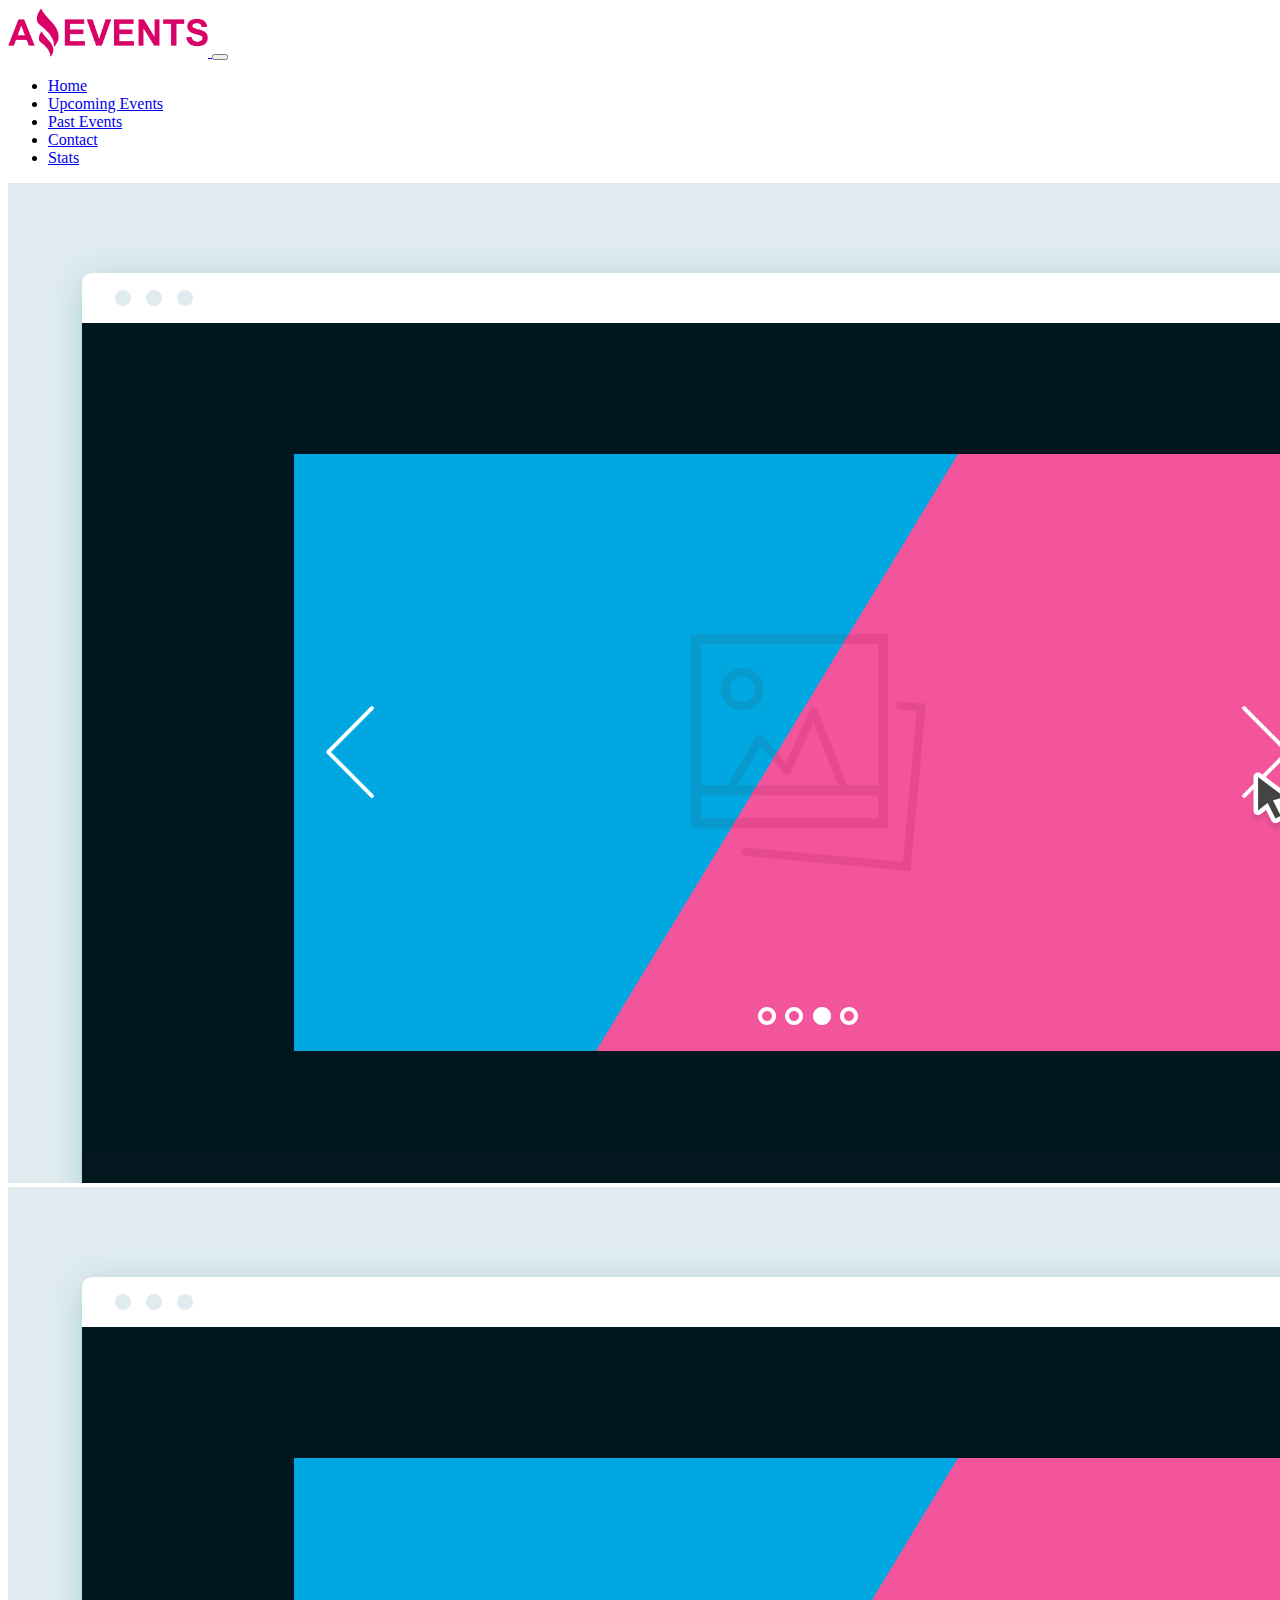
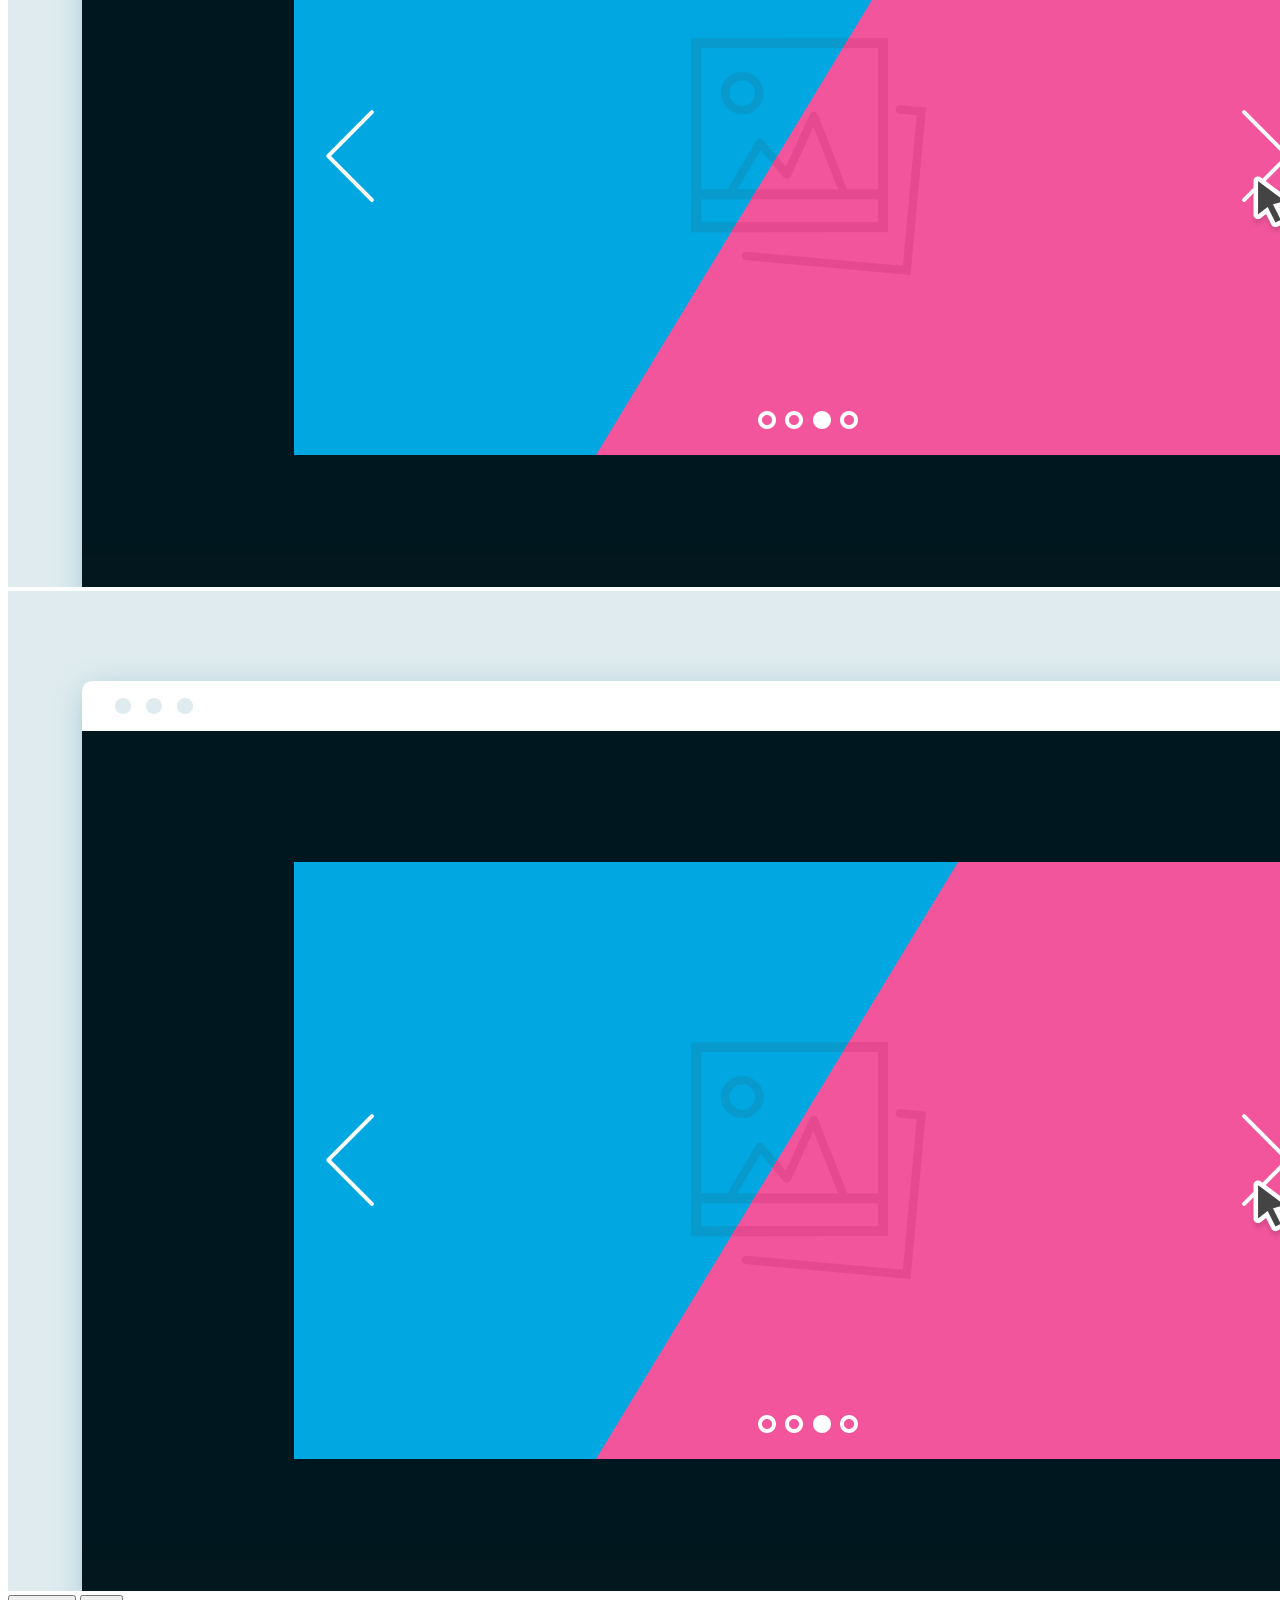
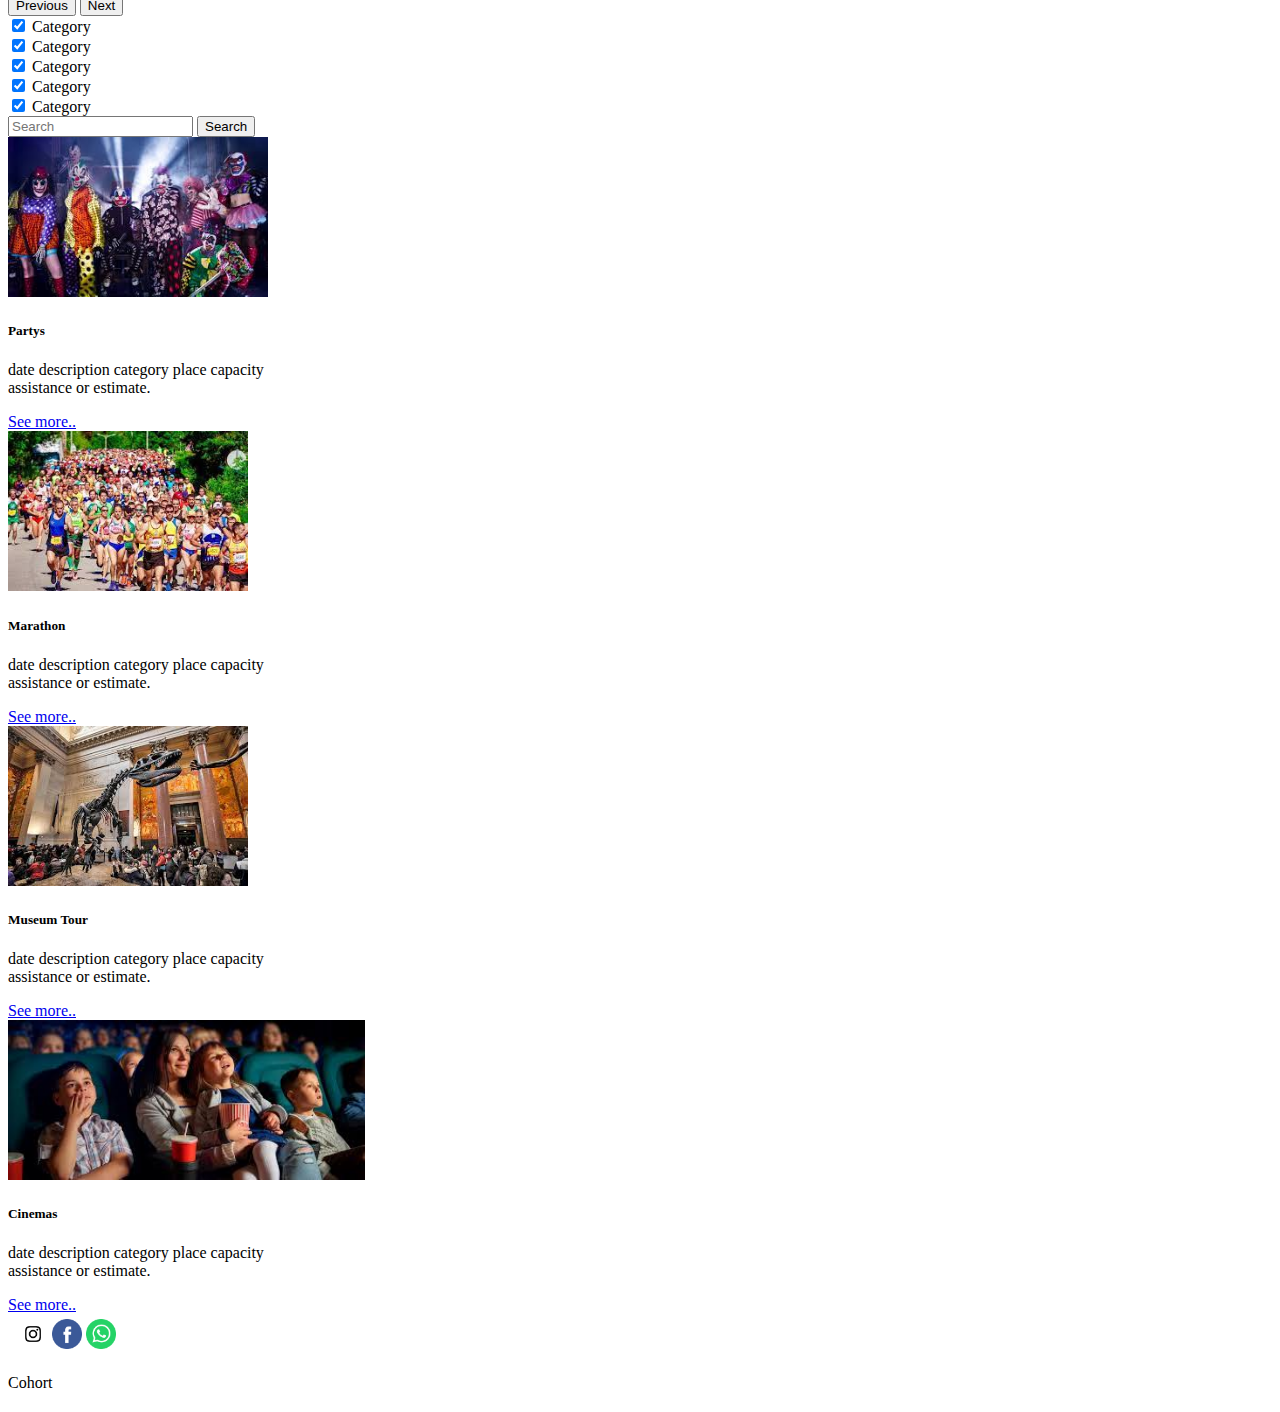
==== index.html @ 618802b5 "add buscador" ====
<!DOCTYPE html>
<html lang="en">
<head>
    <meta charset="UTF-8">
    <meta http-equiv="X-UA-Compatible" content="IE=edge">
    <meta name="viewport" content="width=device-width, initial-scale=1.0">
    <link rel="shortcut icon" href="./assets/favicon-16x16.png" type="image/x-icon">
    <title>Amazing Events/Home</title>
    <link href="https://cdn.jsdelivr.net/npm/bootstrap@5.3.0-alpha1/dist/css/bootstrap.min.css" rel="stylesheet"
    integrity="sha384-GLhlTQ8iRABdZLl6O3oVMWSktQOp6b7In1Zl3/Jr59b6EGGoI1aFkw7cmDA6j6gD" crossorigin="anonymous">
    <link rel="stylesheet" href="./style.css">

</head>
<body>
    <header>
        <nav class="navbar navbar-expand-lg bg-primary" data-bs-theme="dark">
            <div class="container-fluid">
                <a class="navbar-brand" href="#">
                    <img src="./assets/Logo_Amazing_Events.png" alt="Logo" width="200">
                </a>
                <button class="navbar-toggler" type="button" data-bs-toggle="collapse" data-bs-target="#navbarNav"
                    aria-controls="navbarNav" aria-expanded="false" aria-label="Toggle navigation">
                    <span class="navbar-toggler-icon"></span>
                </button>
                <div class="collapse navbar-collapse" id="navbarNav">
                    <ul class="navbar-nav">
                        <li class="nav-item">
                            <a class="nav-link active" aria-current="page" href="#">Home</a>
                        </li>
                        <li class="nav-item">
                            <a class="nav-link" href="./upcoming.html">Upcoming Events</a>
                        </li>
                        <li class="nav-item">
                            <a class="nav-link" href="./past.html">Past Events</a>
                        </li>
                        <li class="nav-item">
                            <a class="nav-link"
                            href="./contact.html">Contact</a>
                        </li>
                        <li class="nav-item">
                            <a class="nav-link" href="./stats.html">Stats</a>
                        </li>
                    </ul>
                </div>
            </div>
        </nav>
        <div id="carouselExample" class="carousel slide">
            <div class="carousel-inner">
                <div class="carousel-item active">
                    <img src="./assets/animated-svg-image-slider-featured.png" class="d-block w-100" alt="...">
                </div>
                <div class="carousel-item">
                    <img src="./assets/animated-svg-image-slider-featured.png" class="d-block w-100" alt="...">
                </div>
                <div class="carousel-item">
                    <img src="./assets/animated-svg-image-slider-featured.png" class="d-block w-100" alt="...">
                </div>
            </div>
            <button class="carousel-control-prev" type="button" data-bs-target="#carouselExample" data-bs-slide="prev">
                <span class="carousel-control-prev-icon" aria-hidden="true"></span>
                <span class="visually-hidden">Previous</span>
            </button>
            <button class="carousel-control-next" type="button" data-bs-target="#carouselExample" data-bs-slide="next">
                <span class="carousel-control-next-icon" aria-hidden="true"></span>
                <span class="visually-hidden">Next</span>
            </button>
        </div>
    </header>
    <main class="container bg-danger-subtle">
        <div class="buscador row p-3">
        <div class="col-12 col-lg-6 d-flex flex-wrap gap-3">
        <div class="form-check">
            <input class="form-check-input" type="checkbox" value="" id="flexCheckChecked" checked>
            <label class="form-check-label" for="flexCheckChecked">
                Category
            </label>
        </div>
        <div class="form-check">
            <input class="form-check-input" type="checkbox" value="" id="flexCheckChecked" checked>
            <label class="form-check-label" for="flexCheckChecked">
                Category
            </label>
        </div>
        <div class="form-check">
            <input class="form-check-input" type="checkbox" value="" id="flexCheckChecked" checked>
            <label class="form-check-label" for="flexCheckChecked">
                Category
            </label>
        </div>
        <div class="form-check">
            <input class="form-check-input" type="checkbox" value="" id="flexCheckChecked" checked>
            <label class="form-check-label" for="flexCheckChecked">
                Category
            </label>
        </div>
        <div class="form-check">
            <input class="form-check-input" type="checkbox" value="" id="flexCheckChecked" checked>
            <label class="form-check-label" for="flexCheckChecked">
                Category
            </label>
        </div>
        </div>
        <div class="col-12 col-lg-6">            <form class="d-flex" role="search">
                <input class="form-control me-2" type="search" placeholder="Search" aria-label="Search">
                <button class="btn btn-outline-success" type="submit">Search</button>
            </form>
        </div>
        </div>
        <div id="contenedor-cards" class="p-3 d-flex flex-wrap">
            <div class="card">
                <img src="./assets/Costume_Party.jpg" class="card-img-top" alt="img party">
                <div class="card-body">
                    <h5 class="card-title">Partys</h5>
                    <p class="card-text">date
                    description
                    category
                    place
                    capacity
                    assistance or estimate.</p>
                    <a href="#" class="btn btn-primary">See more..</a>
                </div>
            </div>
            <div class="card">
                <img src="./assets/Marathon.jpg" class="card-img-top" alt="img marathon">
                <div class="card-body">
                    <h5 class="card-title">Marathon</h5>
                    <p class="card-text">date
                        description
                        category
                        place
                        capacity
                        assistance or estimate.</p>
                    <a href="#" class="btn btn-primary">See more..</a>
                </div>
            </div>
            <div class="card">
                <img src="./assets/Museum_Tour.jpg" class="card-img-top" alt="img museum">
                <div class="card-body">
                    <h5 class="card-title">Museum Tour</h5>
                    <p class="card-text">date
                        description
                        category
                        place
                        capacity
                        assistance or estimate.</p>
                    <a href="#" class="btn btn-primary">See more..</a>
                </div>
            </div>
            <div class="card">
                <img src="./assets/Cinema.jpg" class="card-img-top" alt="img cinema">
                <div class="card-body">
                    <h5 class="card-title">Cinemas</h5>
                    <p class="card-text">date
                        description
                        category
                        place
                        capacity
                        assistance or estimate.</p>
                    <a href="#" class="btn btn-primary">See more..</a>
                </div>
            </div>
        </div>
    </main>
    <footer class="d-flex bg-danger text-white">
        <div class="social col-6">
            <img src="./assets/Instagram.png" alt="Instagram">
            <img src="./assets/Facebook-Icon.png" alt="Facebook">
            <img src="./assets/WhatsApp.png" alt="Whatsapp">
        </div>
        <p class="p col-6">Cohort</p>

    </footer>

<script src="https://cdn.jsdelivr.net/npm/bootstrap@5.3.0-alpha1/dist/js/bootstrap.bundle.min.js"
    integrity="sha384-w76AqPfDkMBDXo30jS1Sgez6pr3x5MlQ1ZAGC+nuZB+EYdgRZgiwxhTBTkF7CXvN"
    crossorigin="anonymous"></script>
</body>
</html>
---- style.css ----
main{

    min-height: 90vh!important;
}
#contenedor-cards{
   min-height: 90vh;
   justify-content:space-between;
   align-items: center;
}
.card {
    width: 16rem;
}
.card-img-top{
    height: 10rem;
}
footer{
    min-height: 10vh;
    align-items: center;
}
.social{
    padding: 5px;
    padding-left: 10px;
    
}
.social img{
    width: 30px;
    
}
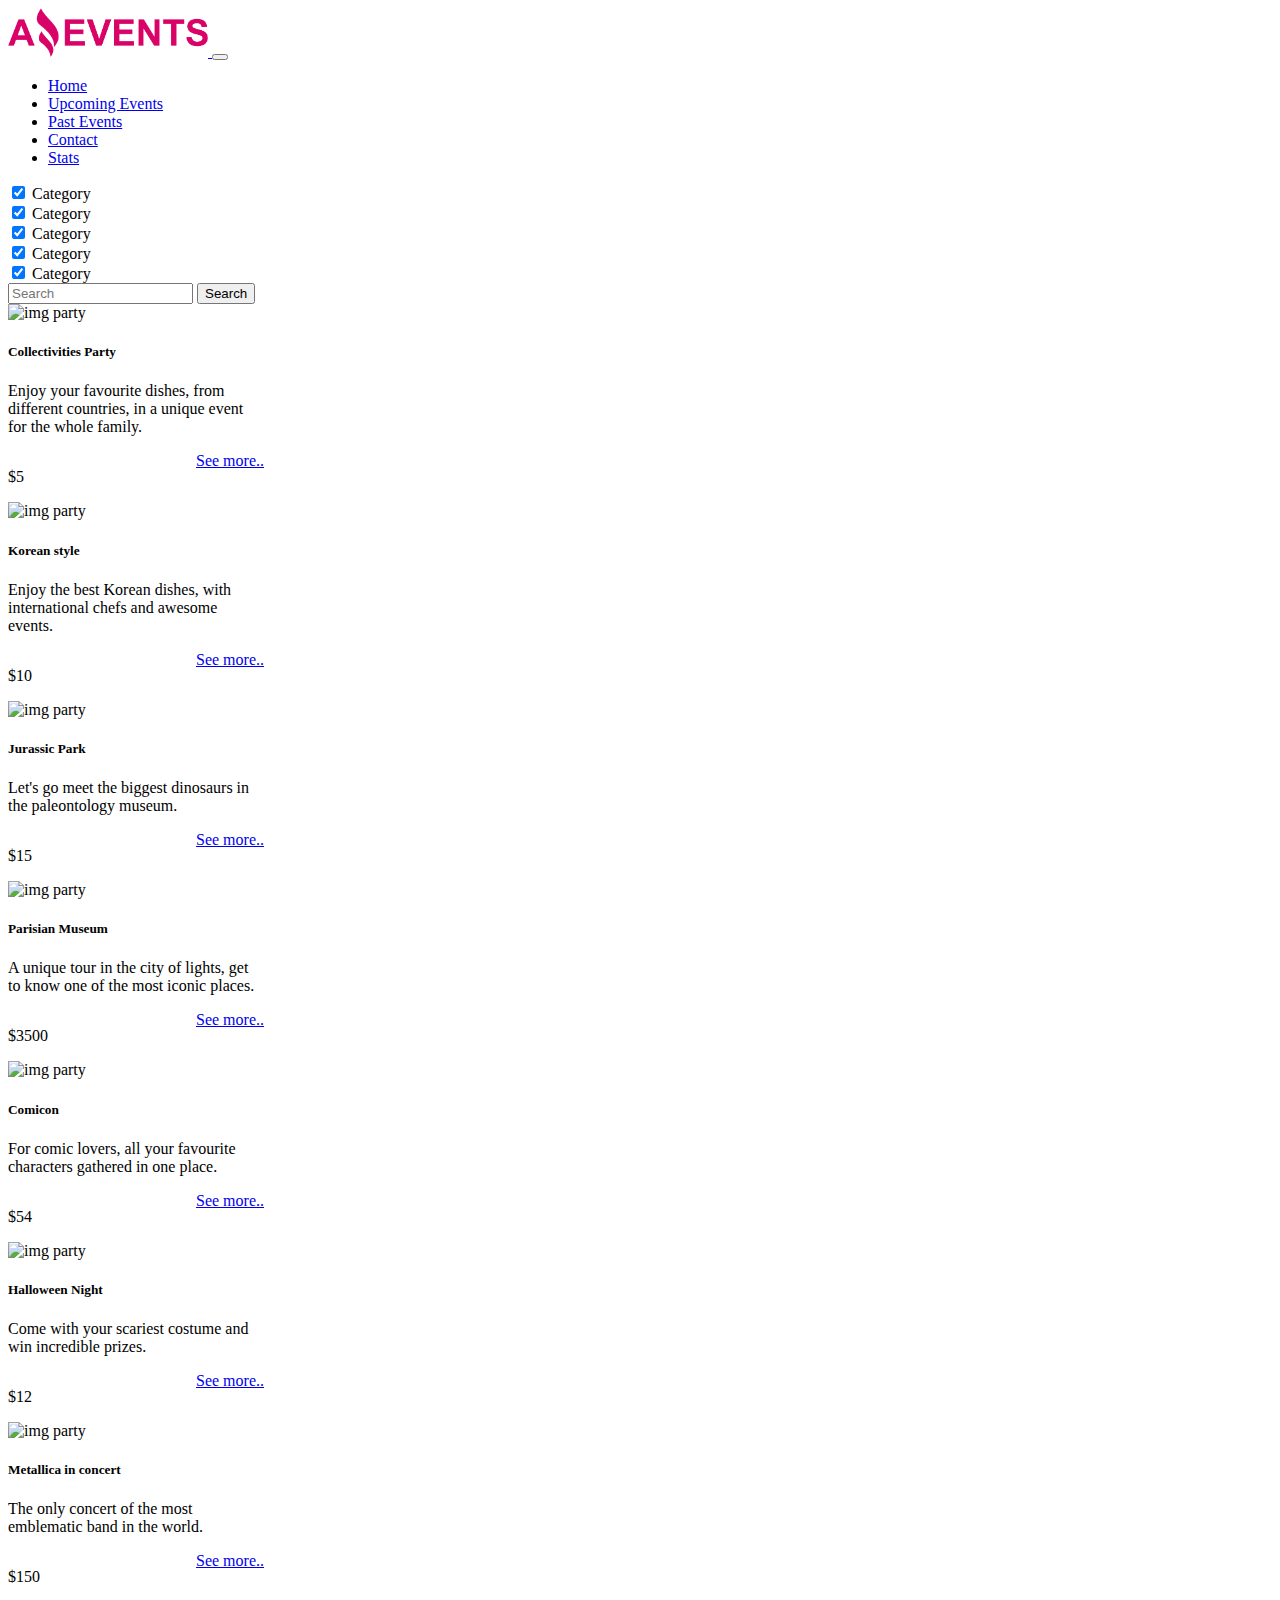
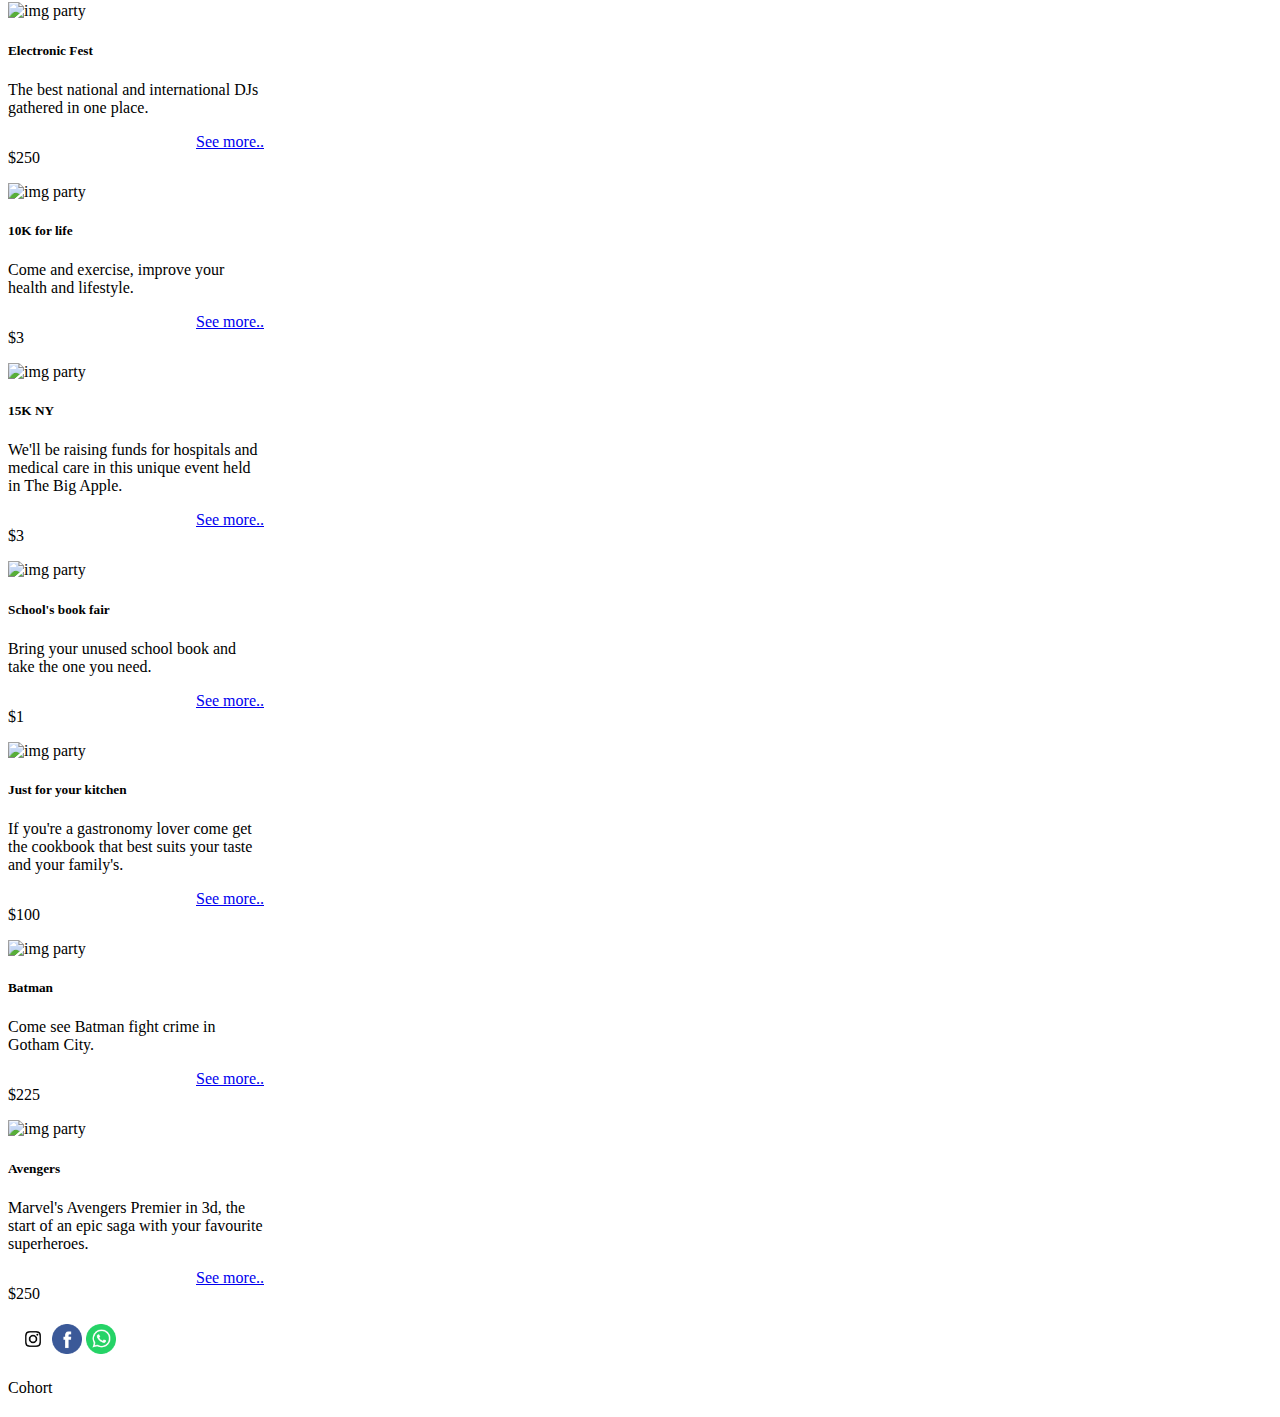
==== commit bfd2914a: "task2" ====
--- a/index.html
+++ b/index.html
@@ -8,7 +8,7 @@
     <title>Amazing Events/Home</title>
     <link href="https://cdn.jsdelivr.net/npm/bootstrap@5.3.0-alpha1/dist/css/bootstrap.min.css" rel="stylesheet"
     integrity="sha384-GLhlTQ8iRABdZLl6O3oVMWSktQOp6b7In1Zl3/Jr59b6EGGoI1aFkw7cmDA6j6gD" crossorigin="anonymous">
-    <link rel="stylesheet" href="./style.css">
+    <link rel="stylesheet" href="./assets/styles/style.css">
 
 </head>
 <body>
@@ -16,7 +16,7 @@
         <nav class="navbar navbar-expand-lg bg-primary" data-bs-theme="dark">
             <div class="container-fluid">
                 <a class="navbar-brand" href="#">
-                    <img src="./assets/Logo_Amazing_Events.png" alt="Logo" width="200">
+                    <img src="./assets/img/Logo_Amazing_Events.png" alt="Logo" width="200">
                 </a>
                 <button class="navbar-toggler" type="button" data-bs-toggle="collapse" data-bs-target="#navbarNav"
                     aria-controls="navbarNav" aria-expanded="false" aria-label="Toggle navigation">
@@ -44,7 +44,8 @@
                 </div>
             </div>
         </nav>
-        <div id="carouselExample" class="carousel slide">
+        <div class="banner" ></div>
+        <!--<div id="carouselExample" class="carousel slide">
             <div class="carousel-inner">
                 <div class="carousel-item active">
                     <img src="./assets/animated-svg-image-slider-featured.png" class="d-block w-100" alt="...">
@@ -64,7 +65,7 @@
                 <span class="carousel-control-next-icon" aria-hidden="true"></span>
                 <span class="visually-hidden">Next</span>
             </button>
-        </div>
+        </div>-->
     </header>
     <main class="container bg-danger-subtle">
         <div class="buscador row p-3">
@@ -107,72 +108,22 @@
         </div>
         </div>
         <div id="contenedor-cards" class="p-3 d-flex flex-wrap">
-            <div class="card">
-                <img src="./assets/Costume_Party.jpg" class="card-img-top" alt="img party">
-                <div class="card-body">
-                    <h5 class="card-title">Partys</h5>
-                    <p class="card-text">date
-                    description
-                    category
-                    place
-                    capacity
-                    assistance or estimate.</p>
-                    <a href="#" class="btn btn-primary">See more..</a>
-                </div>
-            </div>
-            <div class="card">
-                <img src="./assets/Marathon.jpg" class="card-img-top" alt="img marathon">
-                <div class="card-body">
-                    <h5 class="card-title">Marathon</h5>
-                    <p class="card-text">date
-                        description
-                        category
-                        place
-                        capacity
-                        assistance or estimate.</p>
-                    <a href="#" class="btn btn-primary">See more..</a>
-                </div>
-            </div>
-            <div class="card">
-                <img src="./assets/Museum_Tour.jpg" class="card-img-top" alt="img museum">
-                <div class="card-body">
-                    <h5 class="card-title">Museum Tour</h5>
-                    <p class="card-text">date
-                        description
-                        category
-                        place
-                        capacity
-                        assistance or estimate.</p>
-                    <a href="#" class="btn btn-primary">See more..</a>
-                </div>
-            </div>
-            <div class="card">
-                <img src="./assets/Cinema.jpg" class="card-img-top" alt="img cinema">
-                <div class="card-body">
-                    <h5 class="card-title">Cinemas</h5>
-                    <p class="card-text">date
-                        description
-                        category
-                        place
-                        capacity
-                        assistance or estimate.</p>
-                    <a href="#" class="btn btn-primary">See more..</a>
-                </div>
-            </div>
+           
         </div>
     </main>
     <footer class="d-flex bg-danger text-white">
         <div class="social col-6">
-            <img src="./assets/Instagram.png" alt="Instagram">
-            <img src="./assets/Facebook-Icon.png" alt="Facebook">
-            <img src="./assets/WhatsApp.png" alt="Whatsapp">
+            <img src="./assets/img/Instagram.png" alt="Instagram">
+            <img src="./assets/img/Facebook-Icon.png" alt="Facebook">
+            <img src="./assets/img/WhatsApp.png" alt="Whatsapp">
         </div>
         <p class="p col-6">Cohort</p>
 
     </footer>
+<script src="https://cdn.jsdelivr.net/npm/bootstrap@5.3.0-alpha1/dist/js/bootstrap.bundle.min.js" integrity="sha384-w76AqPfDkMBDXo30jS1Sgez6pr3x5MlQ1ZAGC+nuZB+EYdgRZgiwxhTBTkF7CXvN"
+    crossorigin="anonymous"></script>
+<script src="./assets/scripts/data.js"></script>
+<script src="./assets/scripts/main.js"></script>
 
-<script src="https://cdn.jsdelivr.net/npm/bootstrap@5.3.0-alpha1/dist/js/bootstrap.bundle.min.js"
-    integrity="sha384-w76AqPfDkMBDXo30jS1Sgez6pr3x5MlQ1ZAGC+nuZB+EYdgRZgiwxhTBTkF7CXvN"
-    crossorigin="anonymous"></script>
 </body>
 </html>--- a/assets/styles/style.css
+++ b/assets/styles/style.css
@@ -0,0 +1,34 @@
+
+
+main{
+
+    min-height: 90vh!important;
+}
+#contenedor-cards{
+   min-height: 90vh;
+   justify-content:space-between;
+   align-items: center;
+}
+.card {
+    width: 16rem;
+}
+.card-img-top{
+    height: 10rem;
+}
+footer{
+    min-height: 10vh;
+    align-items: center;
+}
+.social{
+    padding: 5px;
+    padding-left: 10px;
+    
+}
+.social img{
+    width: 30px;
+    
+}
+.card-price{
+    display: flex;
+    justify-content: space-between;
+}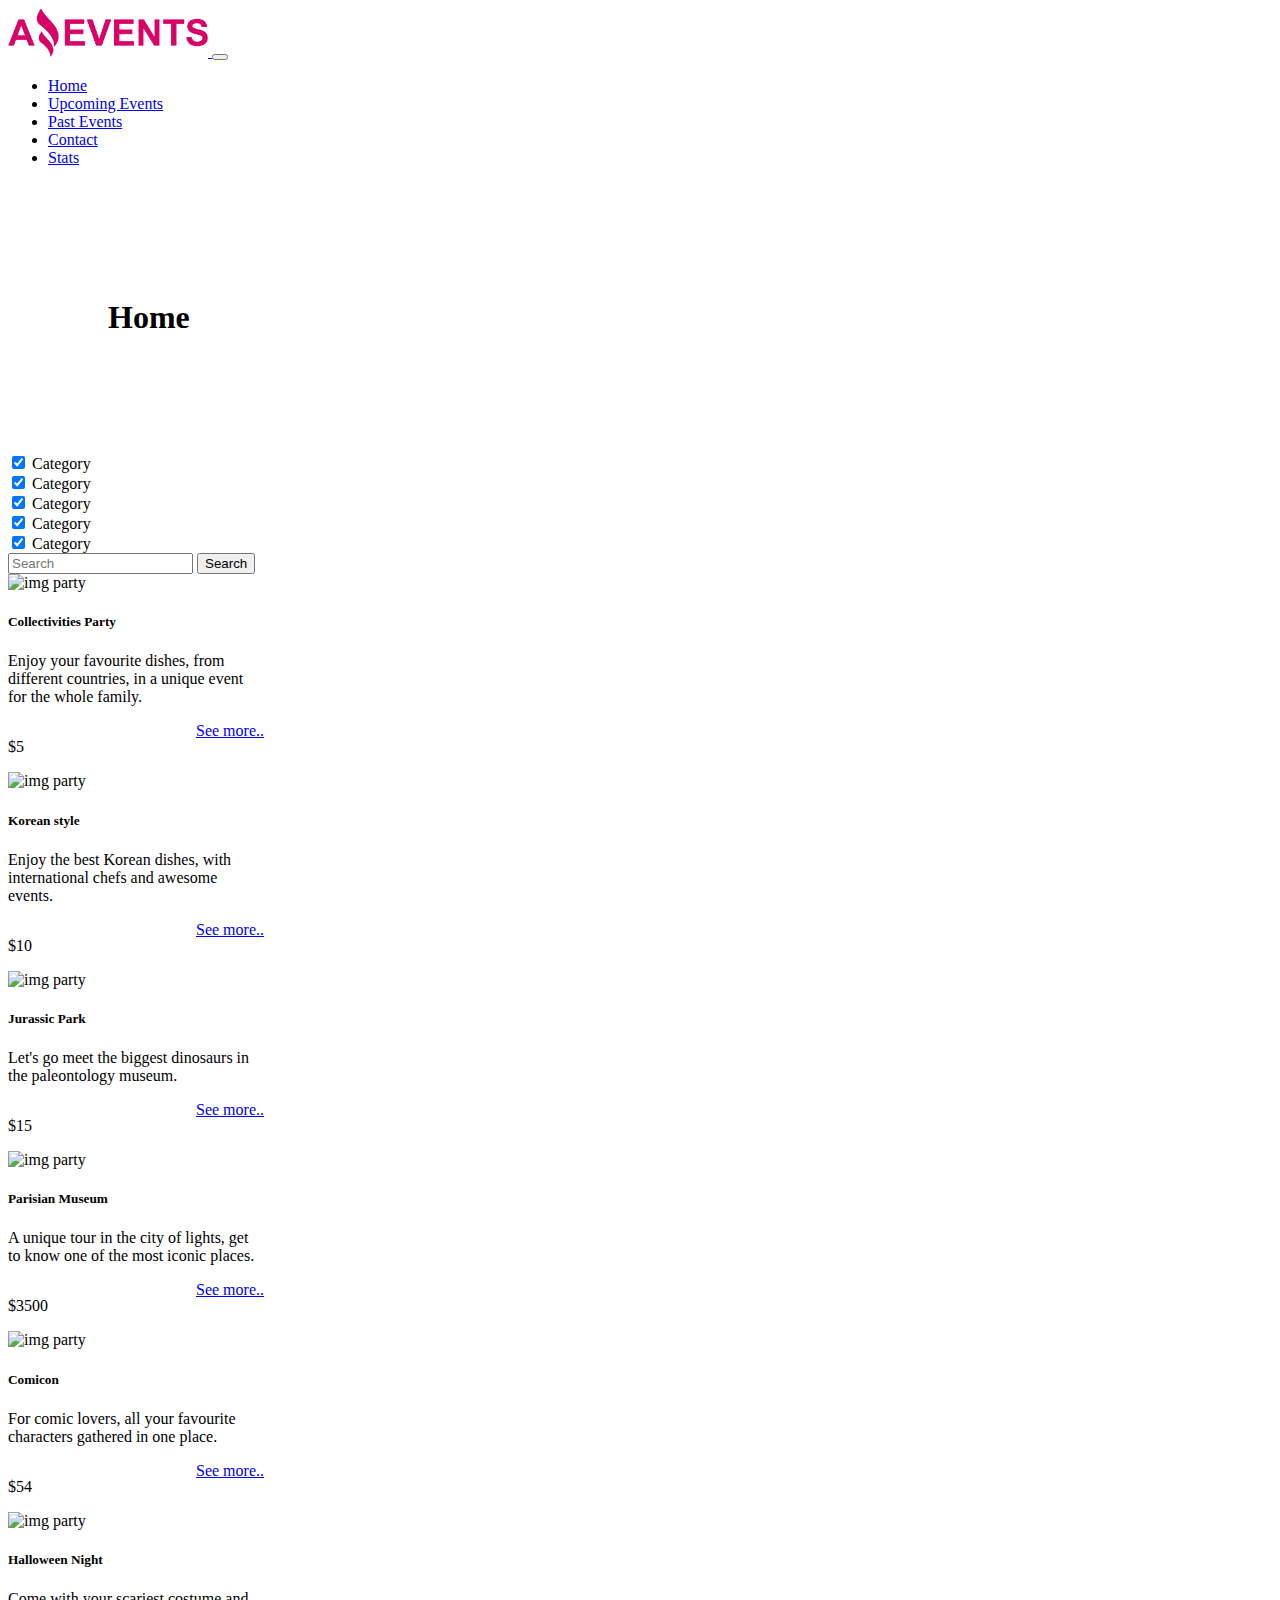
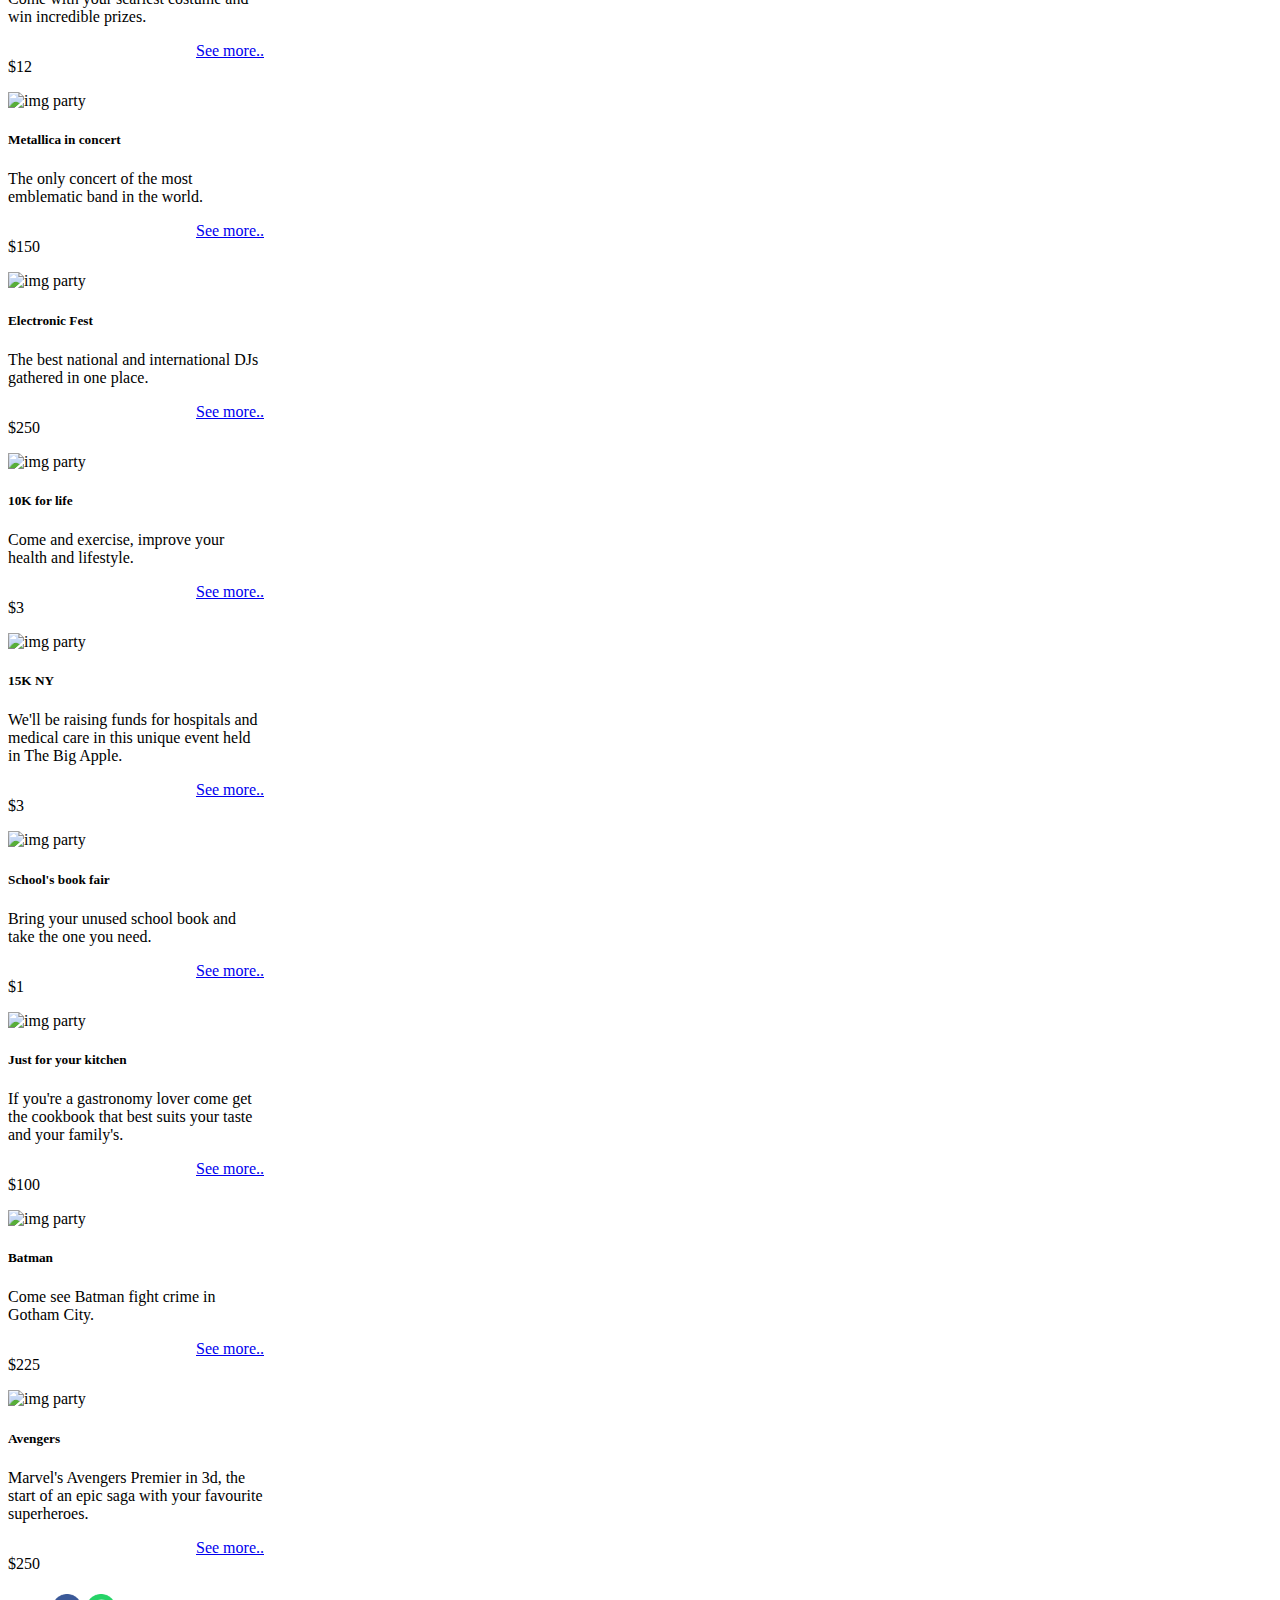
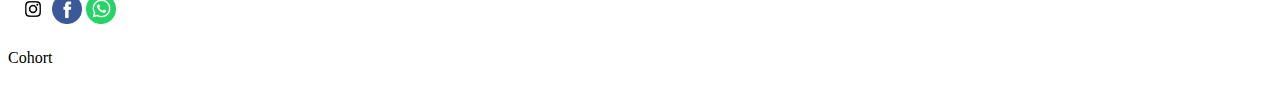
==== commit 4fe92faa: "task2" ====
--- a/index.html
+++ b/index.html
@@ -44,28 +44,16 @@
                 </div>
             </div>
         </nav>
-        <div class="banner" ></div>
-        <!--<div id="carouselExample" class="carousel slide">
-            <div class="carousel-inner">
-                <div class="carousel-item active">
-                    <img src="./assets/animated-svg-image-slider-featured.png" class="d-block w-100" alt="...">
-                </div>
-                <div class="carousel-item">
-                    <img src="./assets/animated-svg-image-slider-featured.png" class="d-block w-100" alt="...">
-                </div>
-                <div class="carousel-item">
-                    <img src="./assets/animated-svg-image-slider-featured.png" class="d-block w-100" alt="...">
-                </div>
+        <nav class="banner container bg-primary-subtle">
+            <div class="flecha lat-izq col-4">
+                <a href="./stats.html"><img id="flecha_izq" src="./assets/img/flecha-izquierda.png" alt="lateral izq"></a>
             </div>
-            <button class="carousel-control-prev" type="button" data-bs-target="#carouselExample" data-bs-slide="prev">
-                <span class="carousel-control-prev-icon" aria-hidden="true"></span>
-                <span class="visually-hidden">Previous</span>
-            </button>
-            <button class="carousel-control-next" type="button" data-bs-target="#carouselExample" data-bs-slide="next">
-                <span class="carousel-control-next-icon" aria-hidden="true"></span>
-                <span class="visually-hidden">Next</span>
-            </button>
-        </div>-->
+            <div class="seccion col-4">
+                <h1>Home</h1>
+            </div>
+            <div class="flecha lat-der col-4"><a href="./upcoming.html"><img id="flecha_der"src="./assets/img/flecha-derecha.png" alt="lateral derecho"></a></div>
+        </nav>
+        
     </header>
     <main class="container bg-danger-subtle">
         <div class="buscador row p-3">
--- a/assets/styles/style.css
+++ b/assets/styles/style.css
@@ -31,4 +31,32 @@
 .card-price{
     display: flex;
     justify-content: space-between;
-}+}
+.banner{
+    min-height: 30vh;
+    width: 100%;
+    display: flex;
+    align-items: center;
+}
+.flecha lat-izq col-4{
+    display: flex;
+    justify-content: center;
+   
+}
+.flecha lat-der col-4{
+    display: flex;
+    justify-content: center;
+}
+.seccion{
+    display: flex;
+    justify-content: center;
+}
+#flecha_izq{
+    width: 100px;
+}
+#flecha_der{
+    width: 100px;
+    display: flex;
+    justify-items: right;
+    
+}
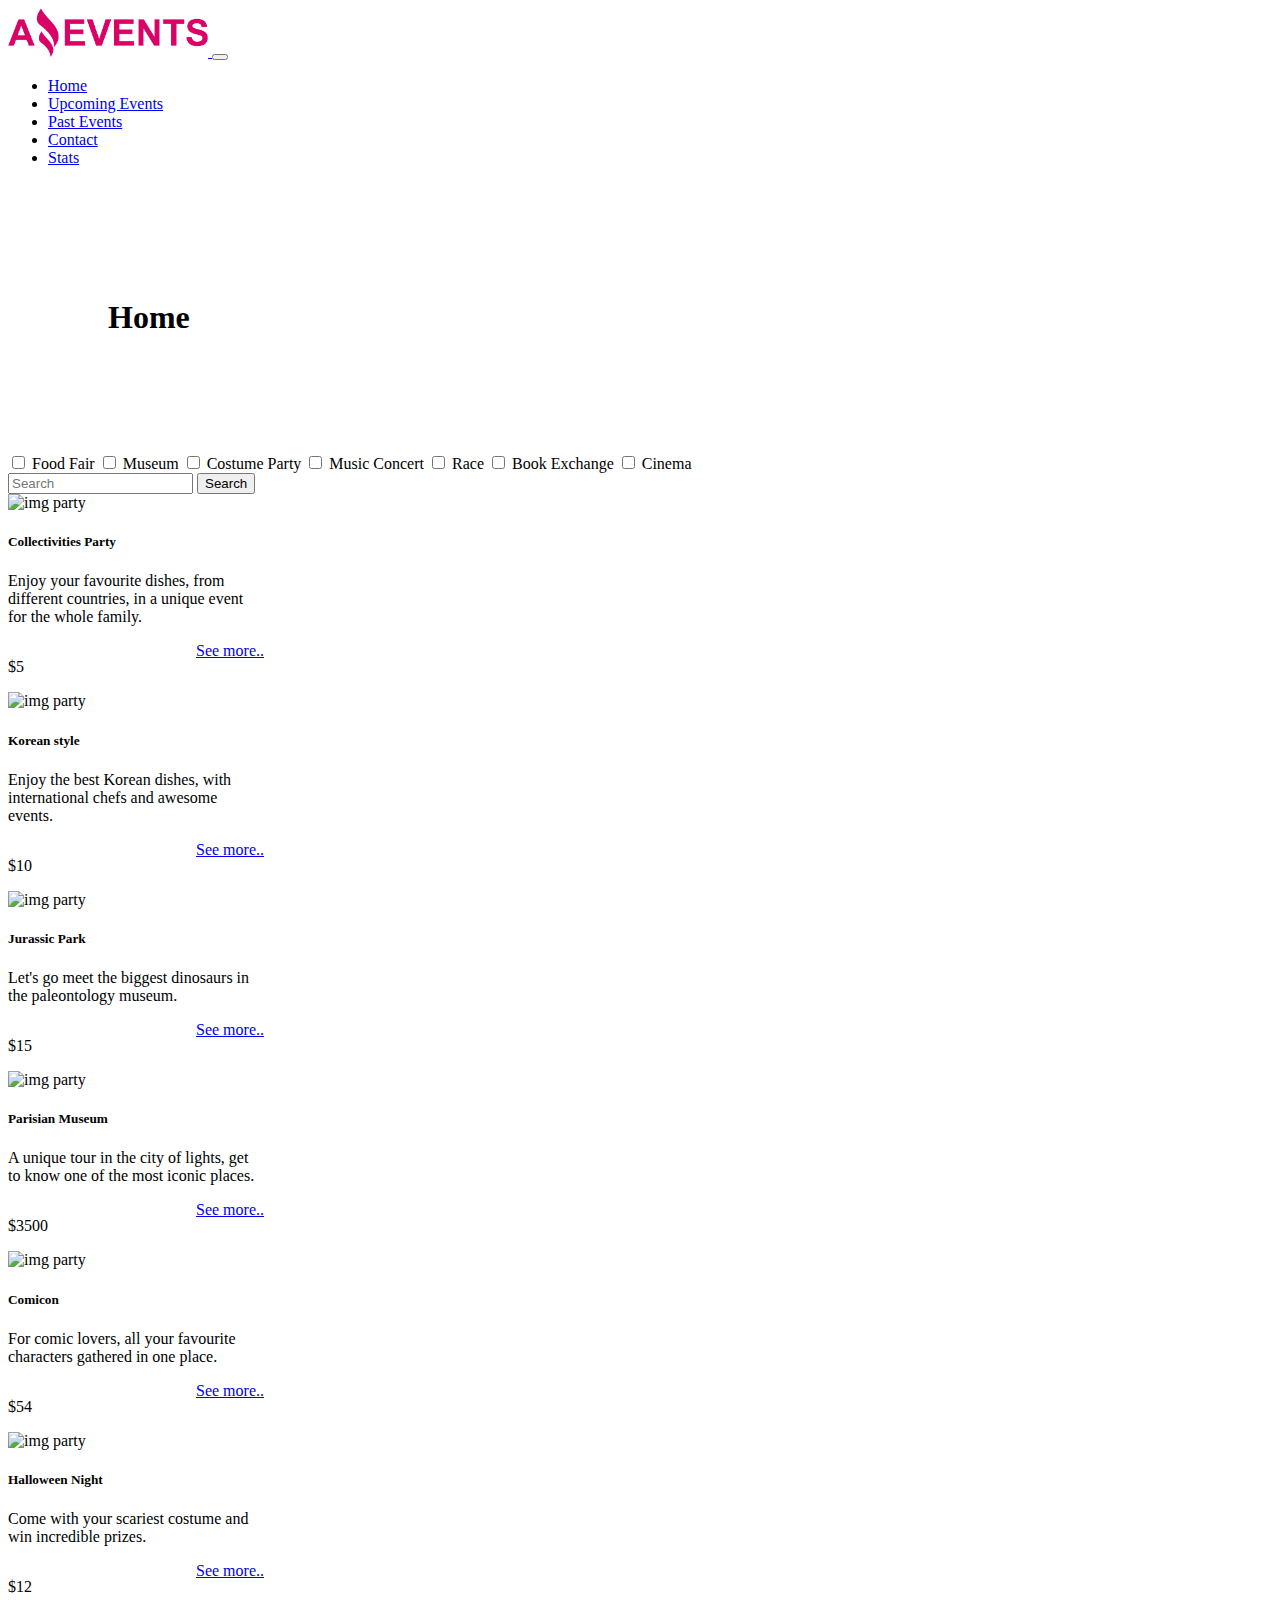
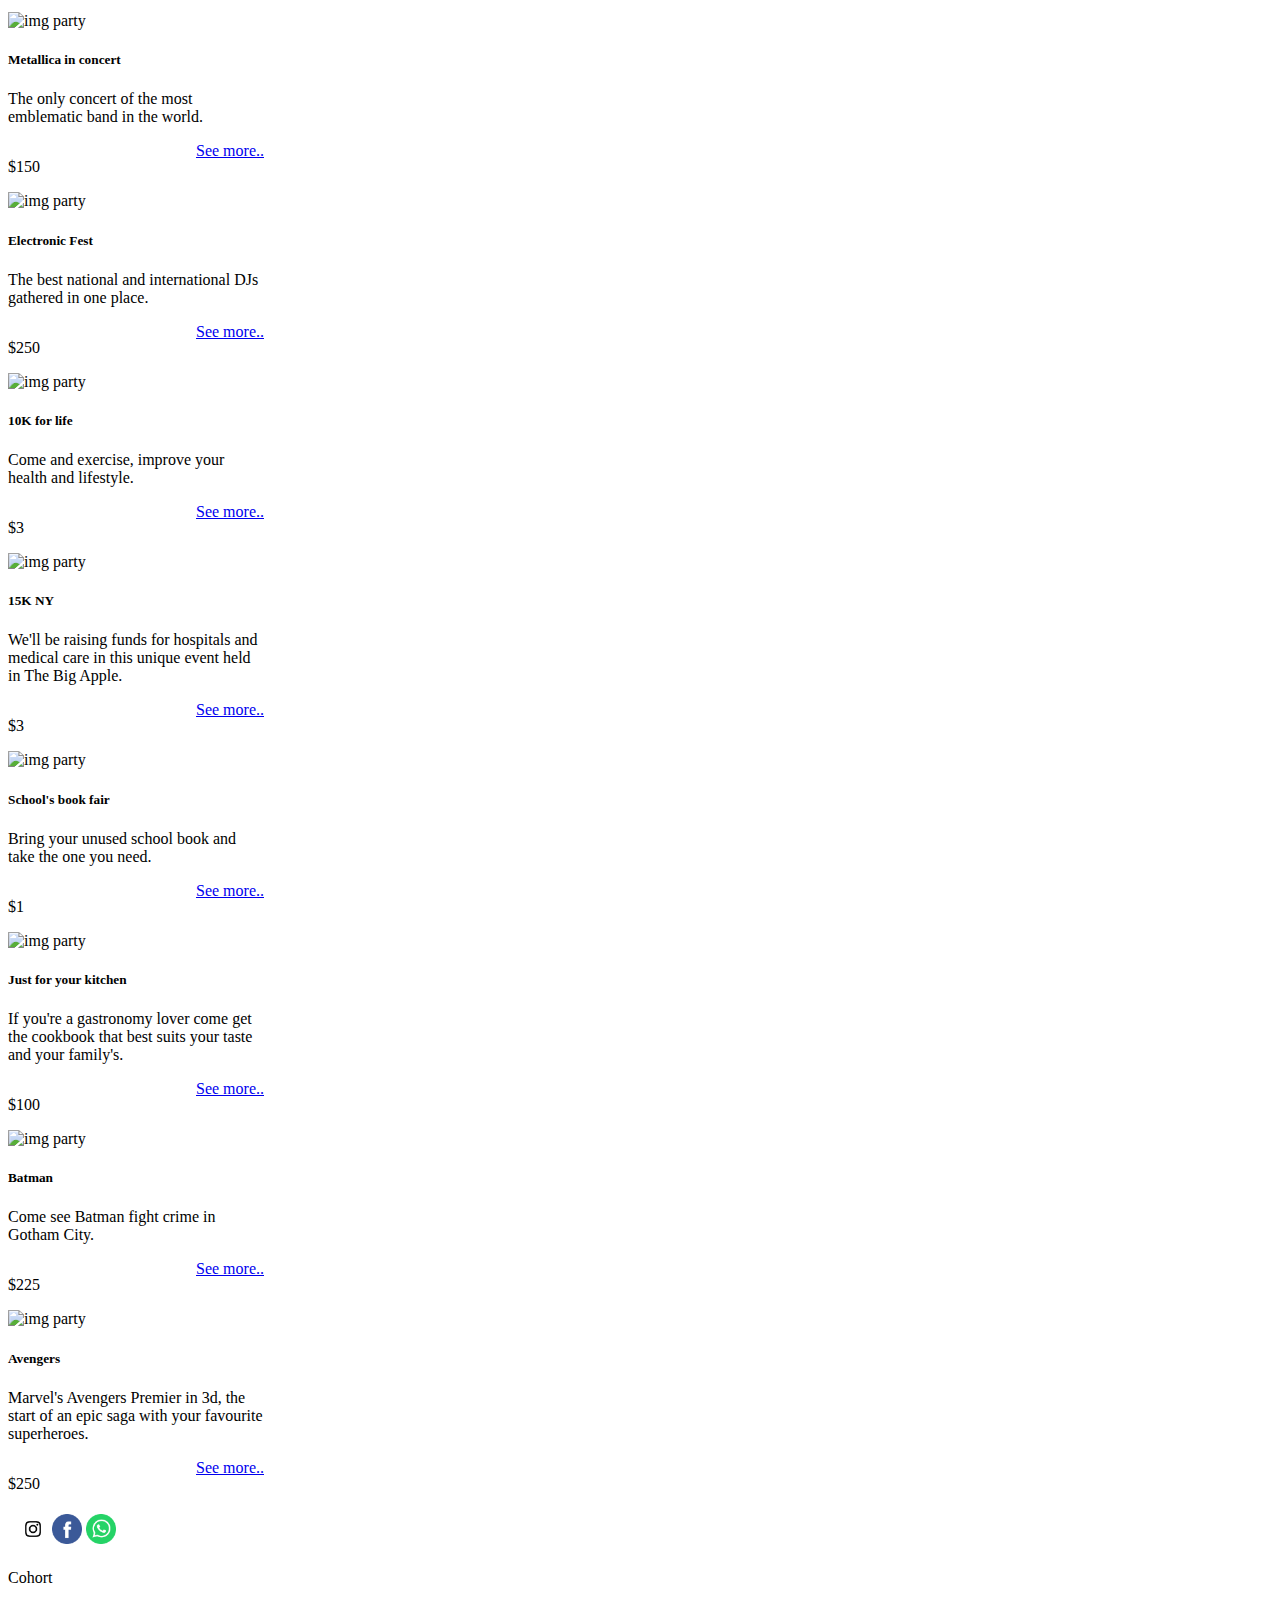
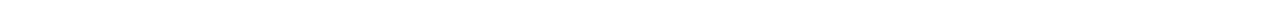
==== commit 5f312b90: "imprimir categorias" ====
--- a/index.html
+++ b/index.html
@@ -57,37 +57,49 @@
     </header>
     <main class="container bg-danger-subtle">
         <div class="buscador row p-3">
-        <div class="col-12 col-lg-6 d-flex flex-wrap gap-3">
+        <div class="contenedorCheck col-12 col-lg-6 d-flex flex-wrap gap-3">
+            <!--<div class="form-check">
+            <input class="form-check-input" type="checkbox" value="" id="flexCheckChecked" >
+            <label class="form-check-label" for="flexCheckChecked">
+                FOOD FAIR
+            </label>
+        </div>
         <div class="form-check">
-            <input class="form-check-input" type="checkbox" value="" id="flexCheckChecked" checked>
+            <input class="form-check-input" type="checkbox" value="" id="flexCheckChecked" >
             <label class="form-check-label" for="flexCheckChecked">
-                Category
+                MUSEUM
+            </label>
+        </div>
+        <div class="form-check">
+            <input class="form-check-input" type="checkbox" value="" id="flexCheckChecked" >
+            <label class="form-check-label" for="flexCheckChecked">
+                COSTUME PARTY
+            </label>
+        </div>
+        <div class="form-check">
+            <input class="form-check-input" type="checkbox" value="" id="flexCheckChecked" >
+            <label class="form-check-label" for="flexCheckChecked">
+                MUSIC CONCERT
+            </label>
+        </div>
+        <div class="form-check">
+            <input class="form-check-input" type="checkbox" value="" id="flexCheckChecked">
+            <label class="form-check-label" for="flexCheckChecked">
+                RACE
             </label>
         </div>
         <div class="form-check">
             <input class="form-check-input" type="checkbox" value="" id="flexCheckChecked" checked>
             <label class="form-check-label" for="flexCheckChecked">
-                Category
+                BOOKING EXCHANGE
             </label>
         </div>
         <div class="form-check">
             <input class="form-check-input" type="checkbox" value="" id="flexCheckChecked" checked>
             <label class="form-check-label" for="flexCheckChecked">
-                Category
+                CINEMA
             </label>
-        </div>
-        <div class="form-check">
-            <input class="form-check-input" type="checkbox" value="" id="flexCheckChecked" checked>
-            <label class="form-check-label" for="flexCheckChecked">
-                Category
-            </label>
-        </div>
-        <div class="form-check">
-            <input class="form-check-input" type="checkbox" value="" id="flexCheckChecked" checked>
-            <label class="form-check-label" for="flexCheckChecked">
-                Category
-            </label>
-        </div>
+        </div>-->
         </div>
         <div class="col-12 col-lg-6">            <form class="d-flex" role="search">
                 <input class="form-control me-2" type="search" placeholder="Search" aria-label="Search">
--- a/assets/styles/style.css
+++ b/assets/styles/style.css
@@ -53,10 +53,10 @@
 }
 #flecha_izq{
     width: 100px;
+    float: left;
 }
 #flecha_der{
     width: 100px;
-    display: flex;
-    justify-items: right;
+    float: right;
     
 }
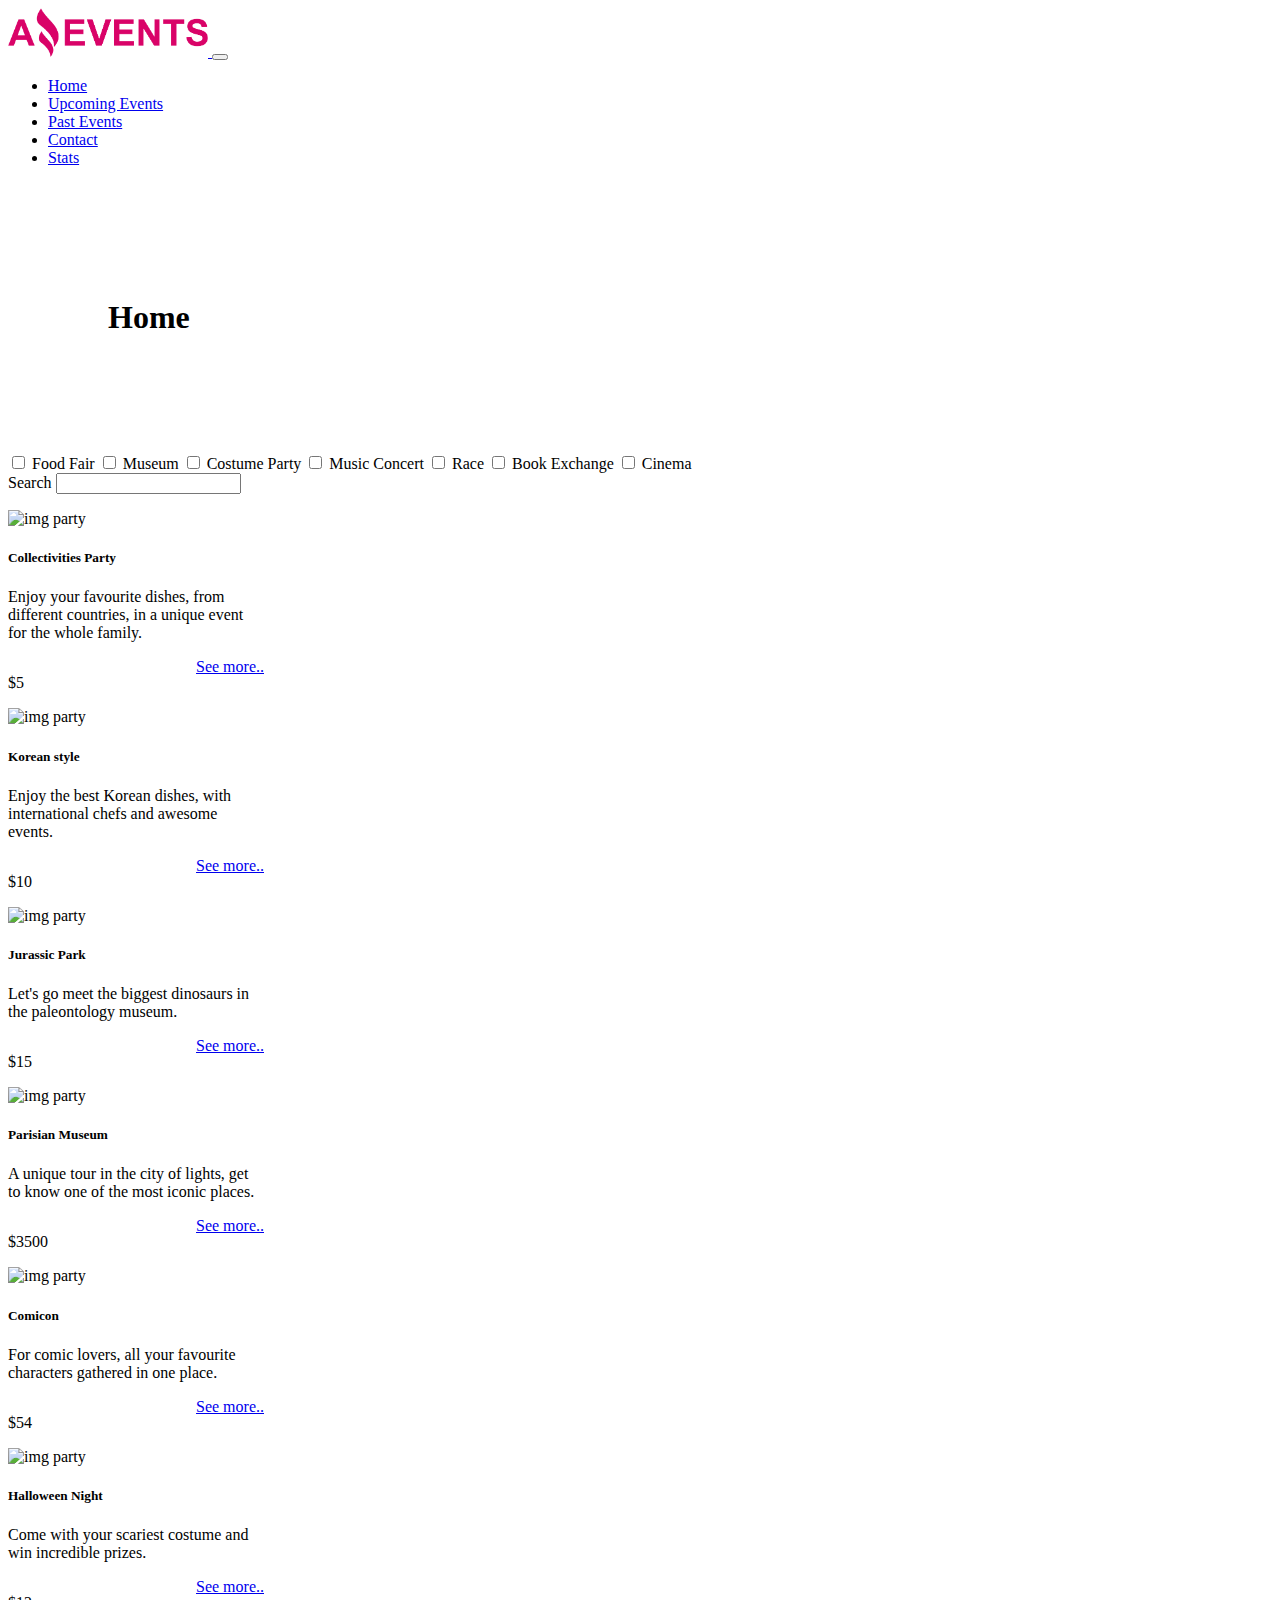
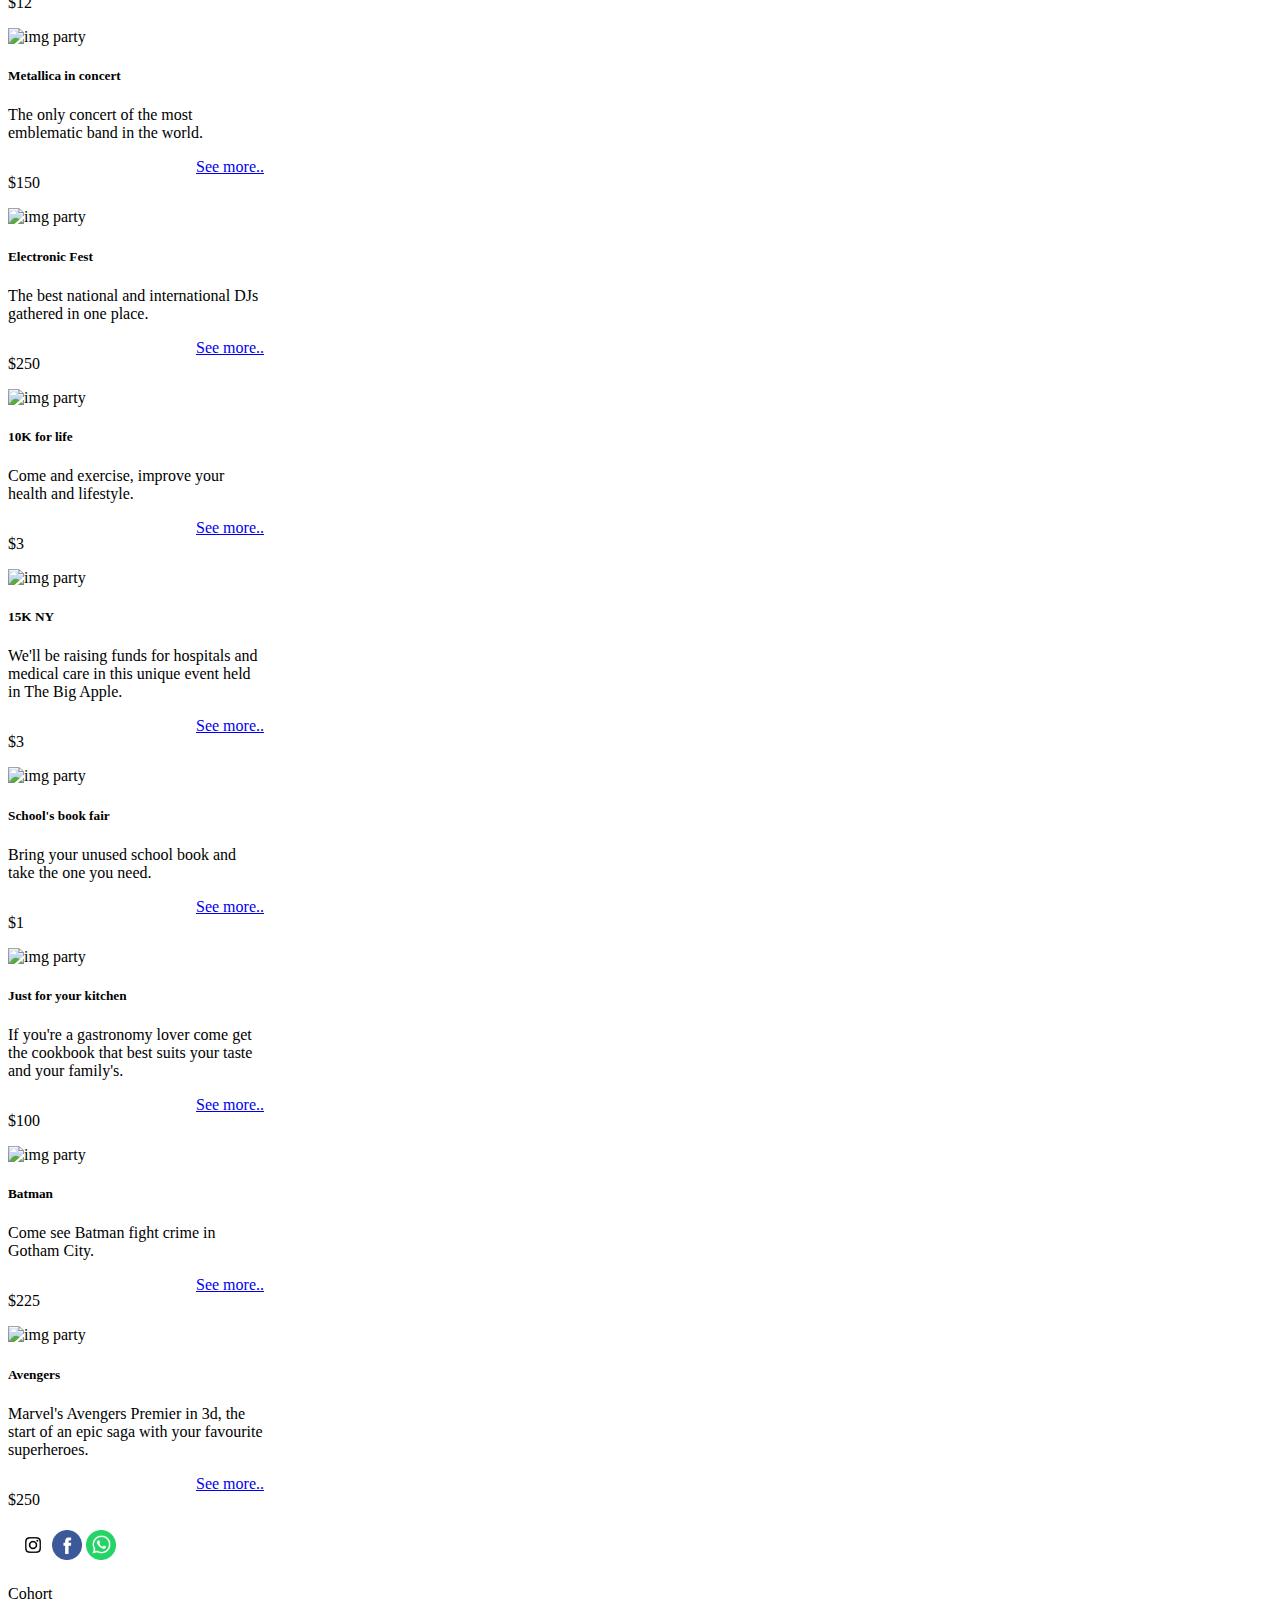
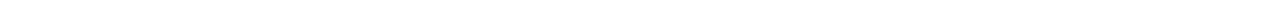
==== commit 82513357: "task entrega" ====
--- a/index.html
+++ b/index.html
@@ -4,7 +4,7 @@
     <meta charset="UTF-8">
     <meta http-equiv="X-UA-Compatible" content="IE=edge">
     <meta name="viewport" content="width=device-width, initial-scale=1.0">
-    <link rel="shortcut icon" href="./assets/favicon-16x16.png" type="image/x-icon">
+    <link rel="icon" type="image/png" sizes="32x32" href="./assets/img/favicon-32x32.png">
     <title>Amazing Events/Home</title>
     <link href="https://cdn.jsdelivr.net/npm/bootstrap@5.3.0-alpha1/dist/css/bootstrap.min.css" rel="stylesheet"
     integrity="sha384-GLhlTQ8iRABdZLl6O3oVMWSktQOp6b7In1Zl3/Jr59b6EGGoI1aFkw7cmDA6j6gD" crossorigin="anonymous">
@@ -101,13 +101,24 @@
             </label>
         </div>-->
         </div>
-        <div class="col-12 col-lg-6">            <form class="d-flex" role="search">
+        <div class="contenedorSearch col-12 col-lg-6">  
+            
+                <label for="">
+                    Search
+                    <input id="search" type="text">
+                </label>
+                <ul id="list">
+            
+                </ul>
+            
+            <!--<form class="d-flex" role="search">
                 <input class="form-control me-2" type="search" placeholder="Search" aria-label="Search">
                 <button class="btn btn-outline-success" type="submit">Search</button>
-            </form>
+            </form>-->
         </div>
         </div>
         <div id="contenedor-cards" class="p-3 d-flex flex-wrap">
+            
            
         </div>
     </main>
--- a/assets/styles/style.css
+++ b/assets/styles/style.css
@@ -8,9 +8,26 @@
    min-height: 90vh;
    justify-content:space-between;
    align-items: center;
+
+
+
 }
 .card {
     width: 16rem;
+}
+#contenedor-cards-details{
+    min-height: 90vh;
+    justify-content: center;
+}
+.cardDetail{
+    width: 16rem;
+    background-color: white;
+    padding: 3px;
+    border-radius: 0.375rem;
+
+    
+    
+
 }
 .card-img-top{
     height: 10rem;
@@ -28,9 +45,31 @@
     width: 30px;
     
 }
+
+
 .card-price{
     display: flex;
     justify-content: space-between;
+}
+.card-price-detail{
+    display: flex;
+    justify-content: center;
+
+}
+.card-date{
+    display: flex;
+    justify-content: center;
+    background-color: blueviolet;
+    color: aliceblue;
+    border-radius: 5px;
+}
+.price-color{
+    background-color: gold;
+    padding: 10px 20px;
+    border-radius: 15px;
+    border-style: solid;
+    color:crimson;
+
 }
 .banner{
     min-height: 30vh;
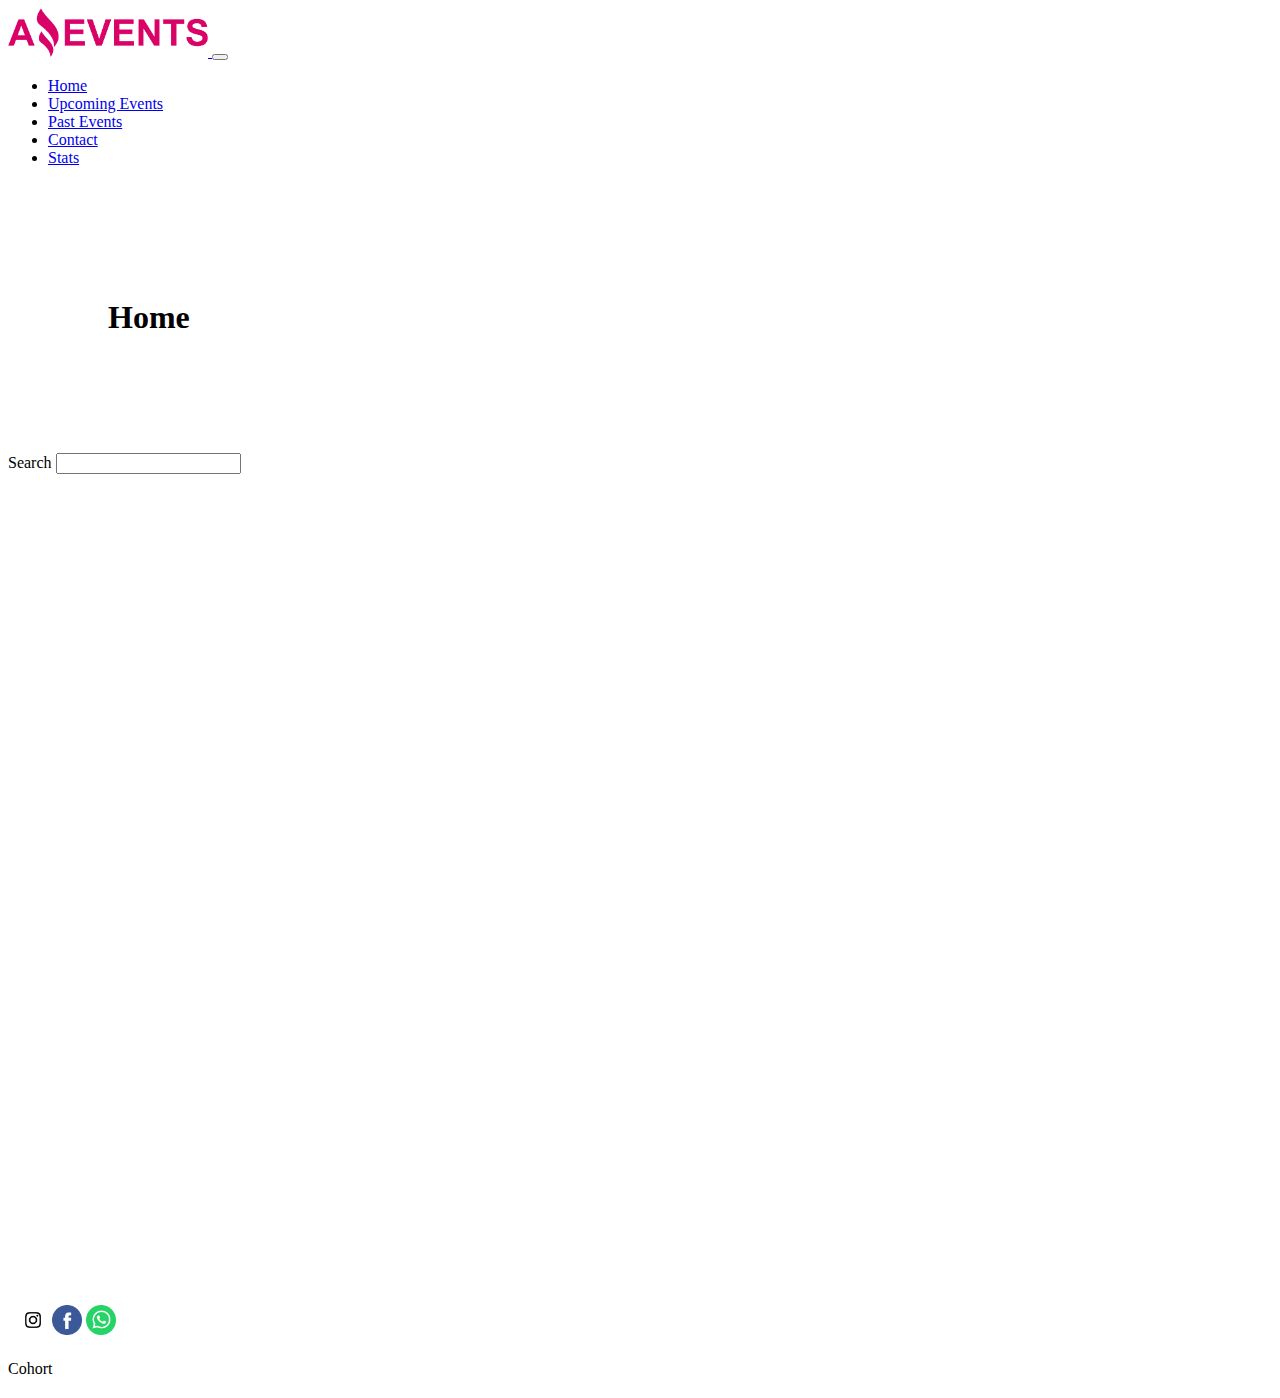
==== commit 0d4b190c: "add dataJason and coment script data" ====
--- a/index.html
+++ b/index.html
@@ -133,7 +133,7 @@
     </footer>
 <script src="https://cdn.jsdelivr.net/npm/bootstrap@5.3.0-alpha1/dist/js/bootstrap.bundle.min.js" integrity="sha384-w76AqPfDkMBDXo30jS1Sgez6pr3x5MlQ1ZAGC+nuZB+EYdgRZgiwxhTBTkF7CXvN"
     crossorigin="anonymous"></script>
-<script src="./assets/scripts/data.js"></script>
+<!--<script src="./assets/scripts/data.js"></script>-->
 <script src="./assets/scripts/main.js"></script>
 
 </body>
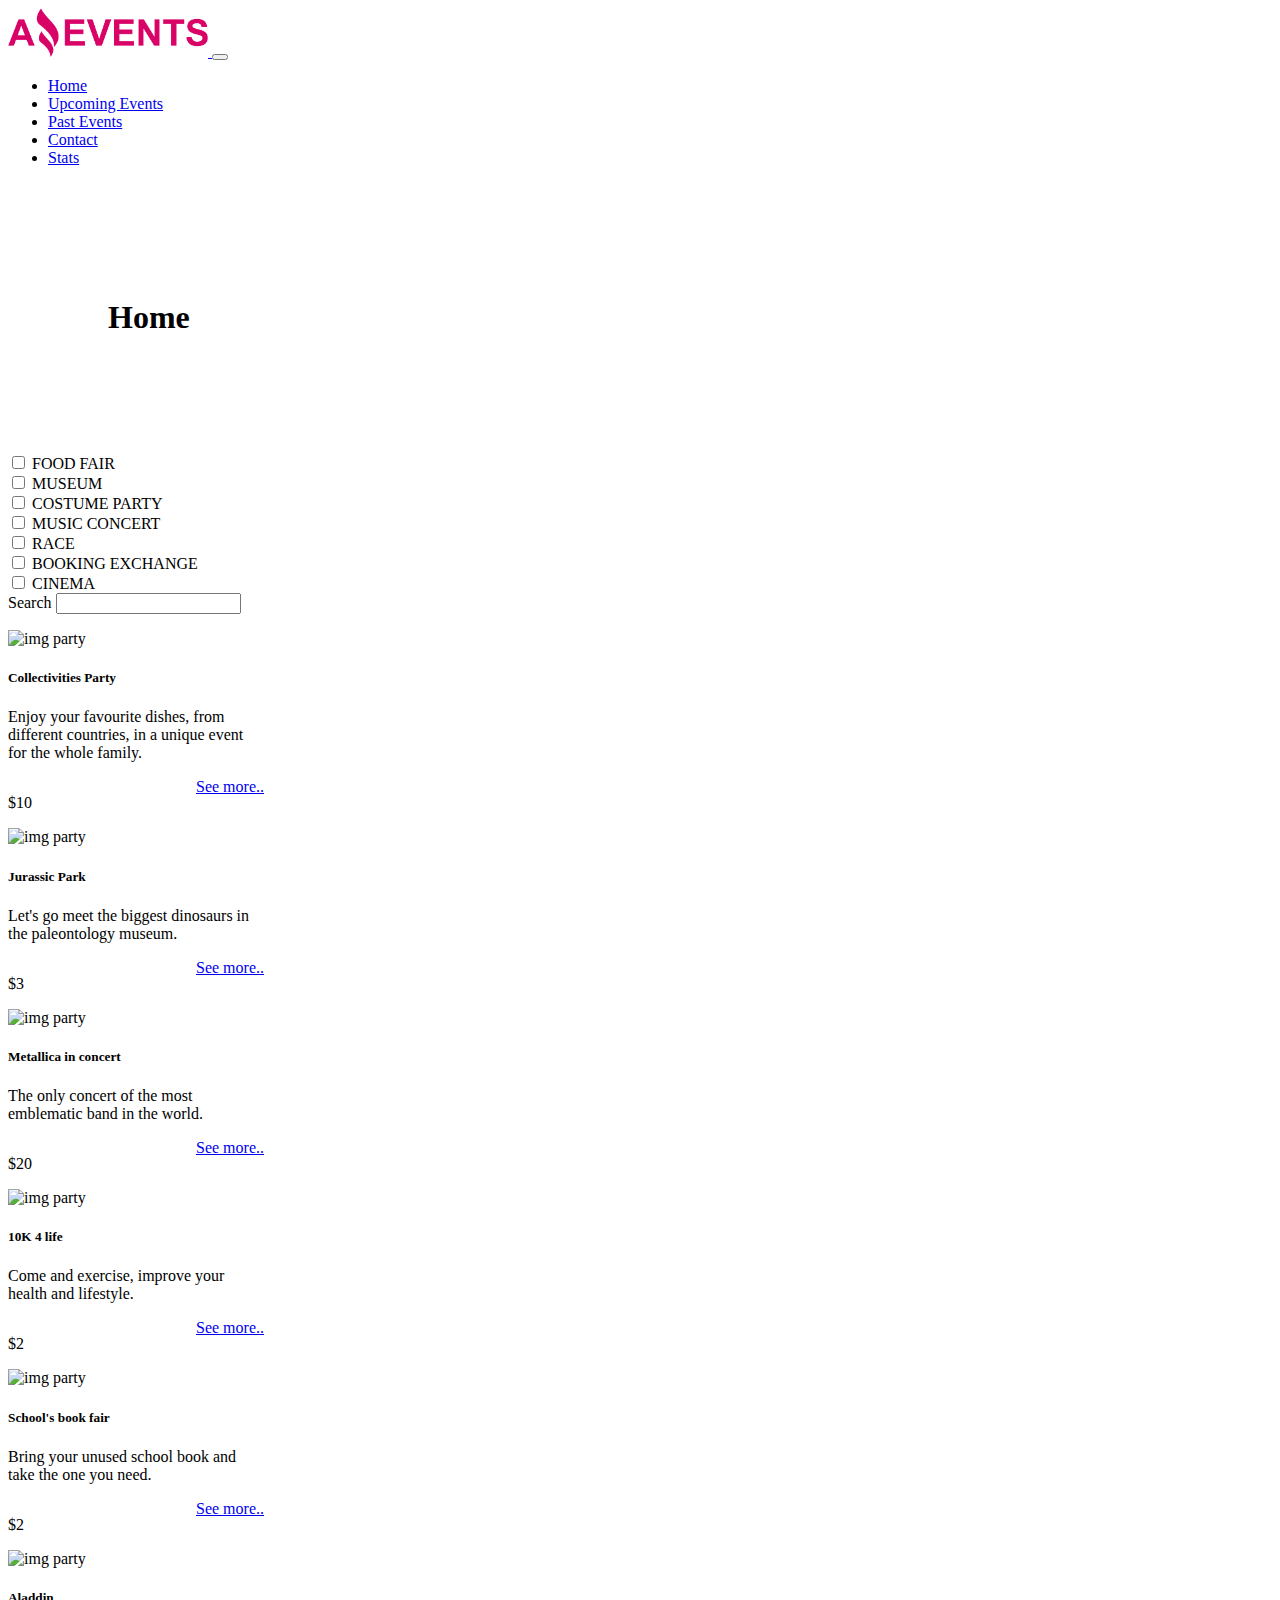
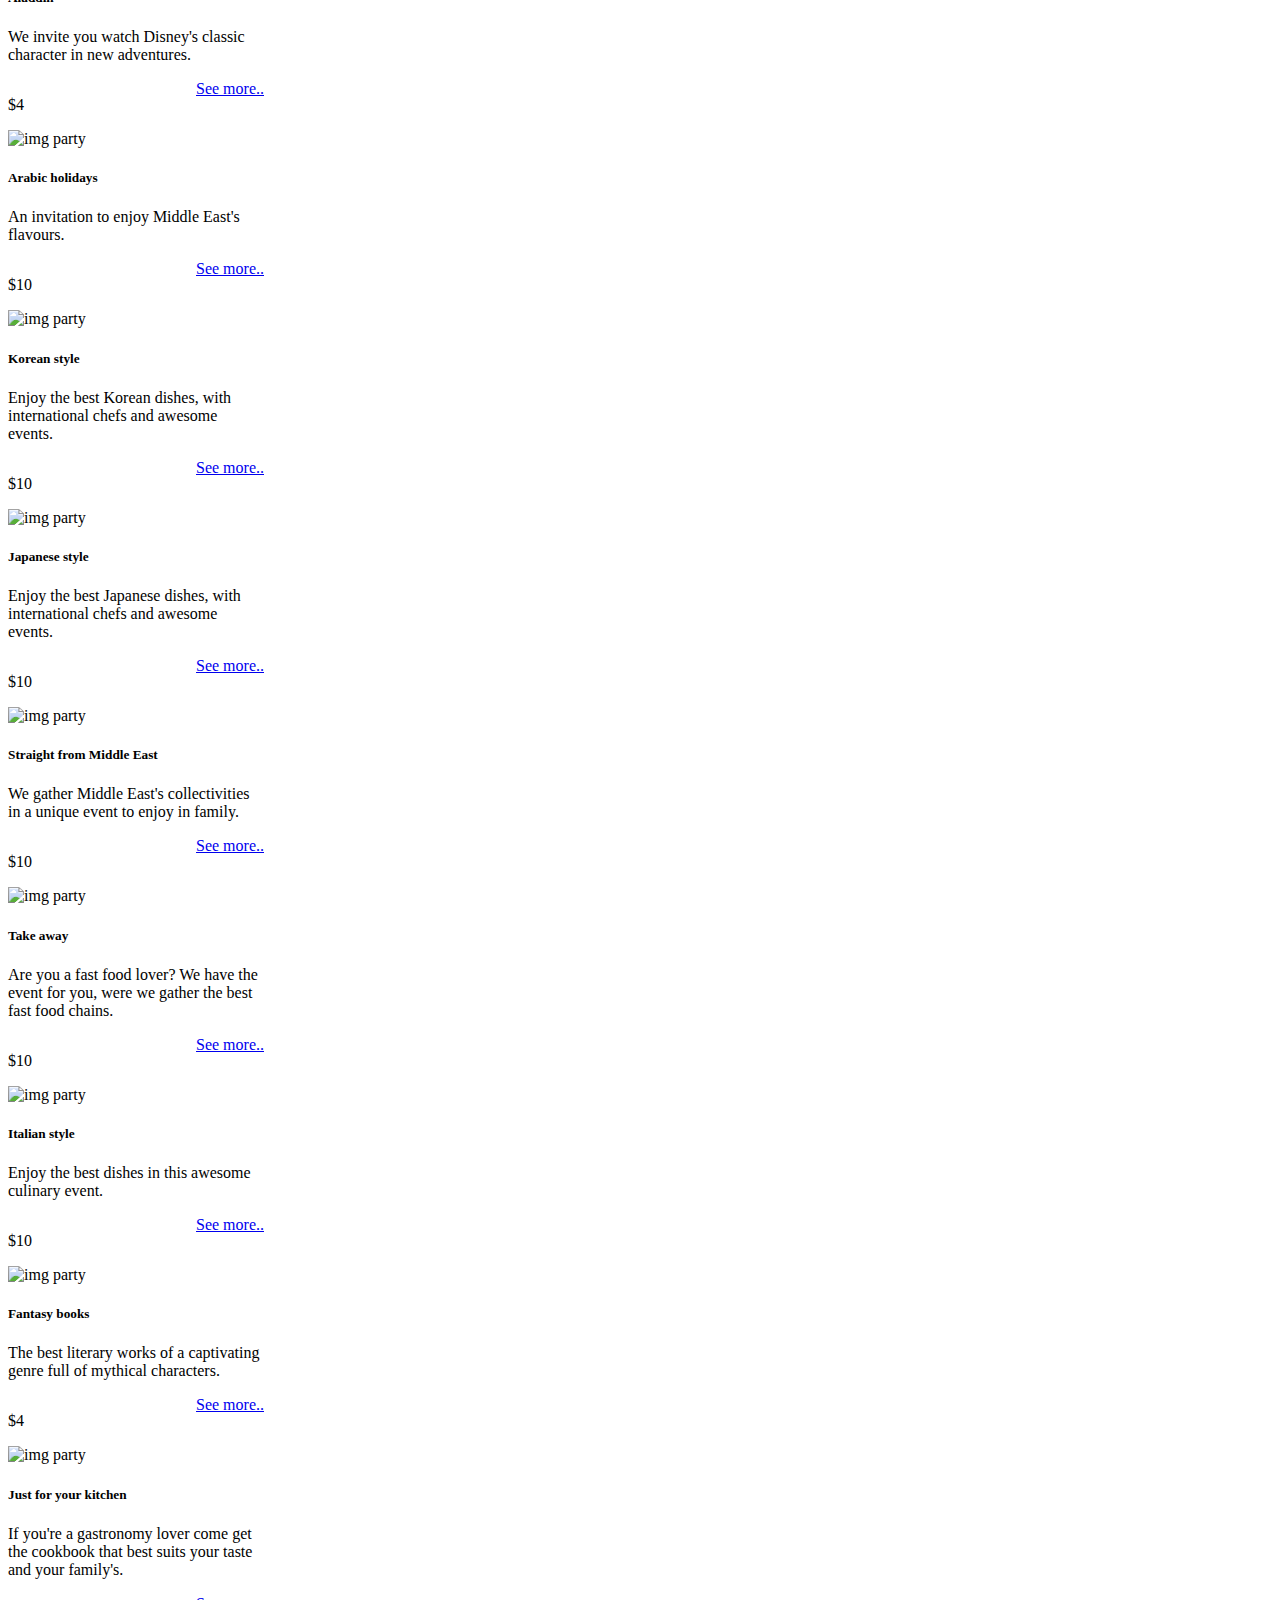
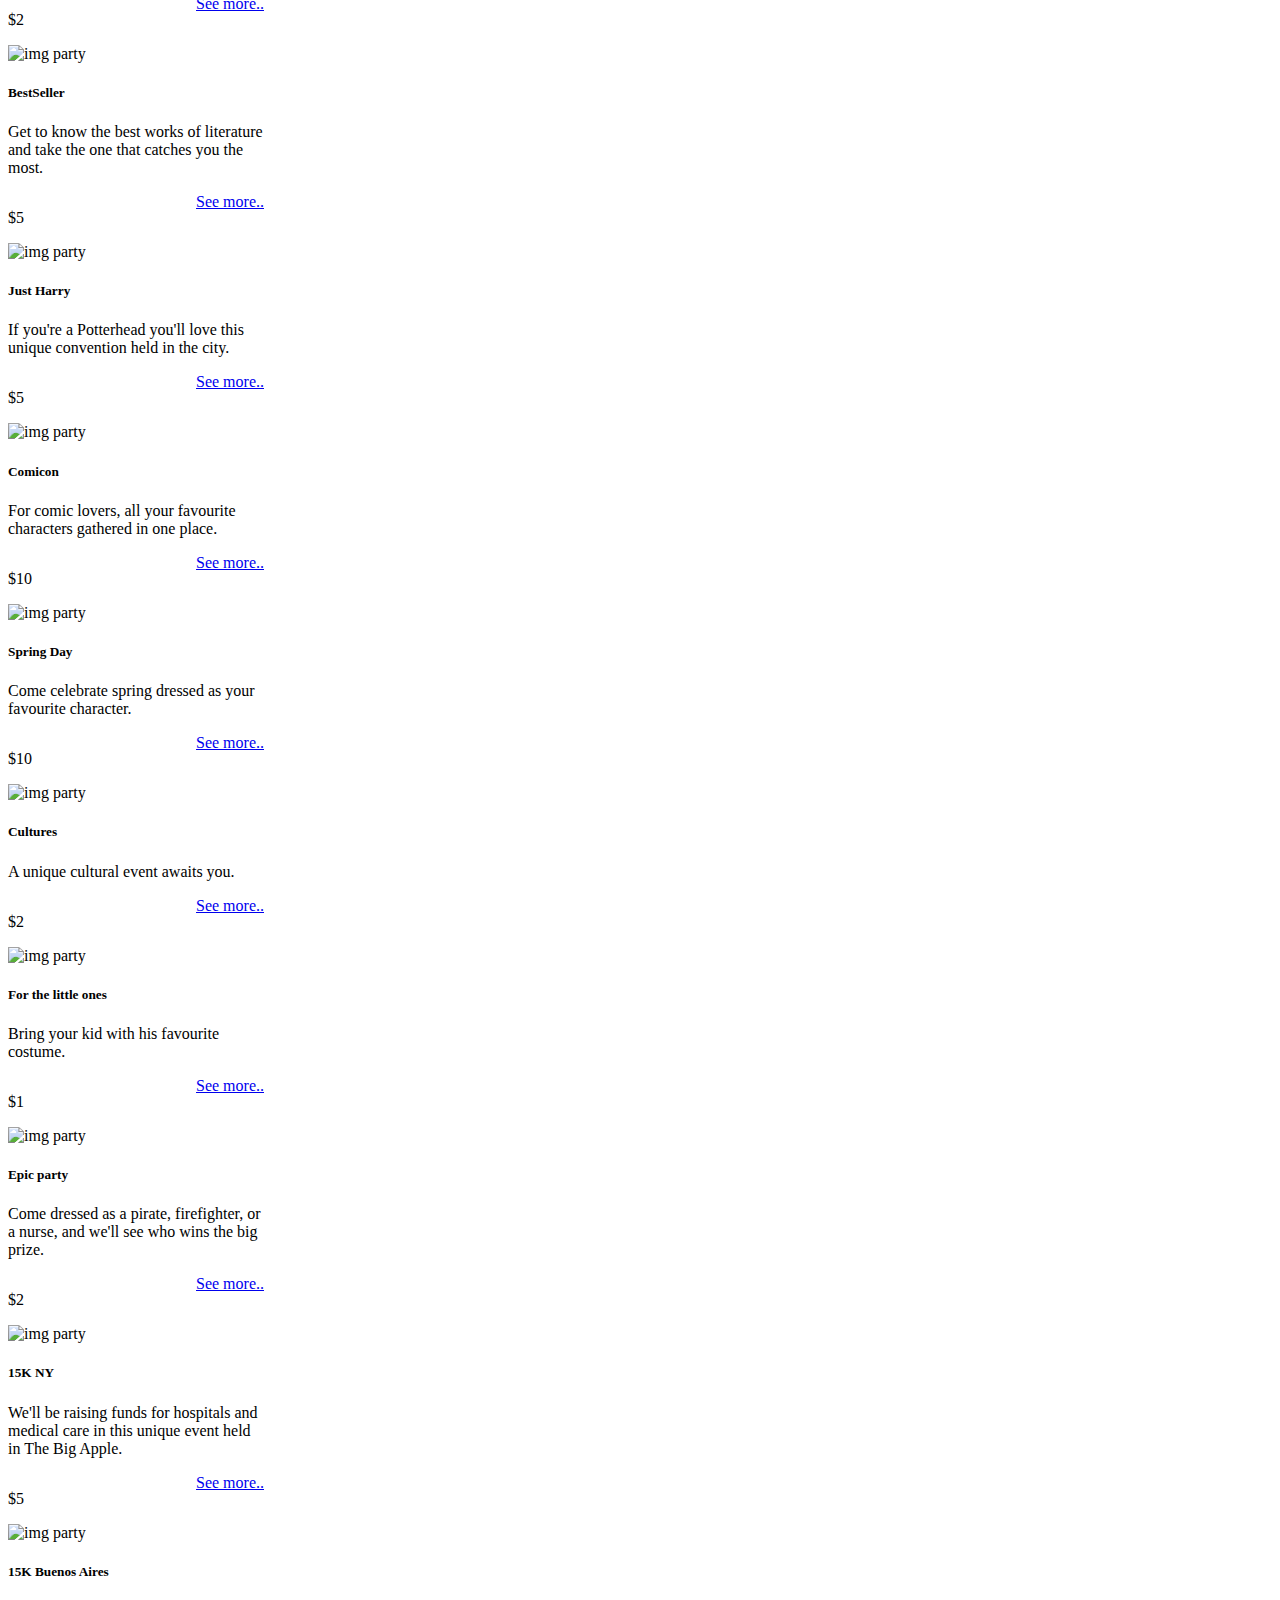
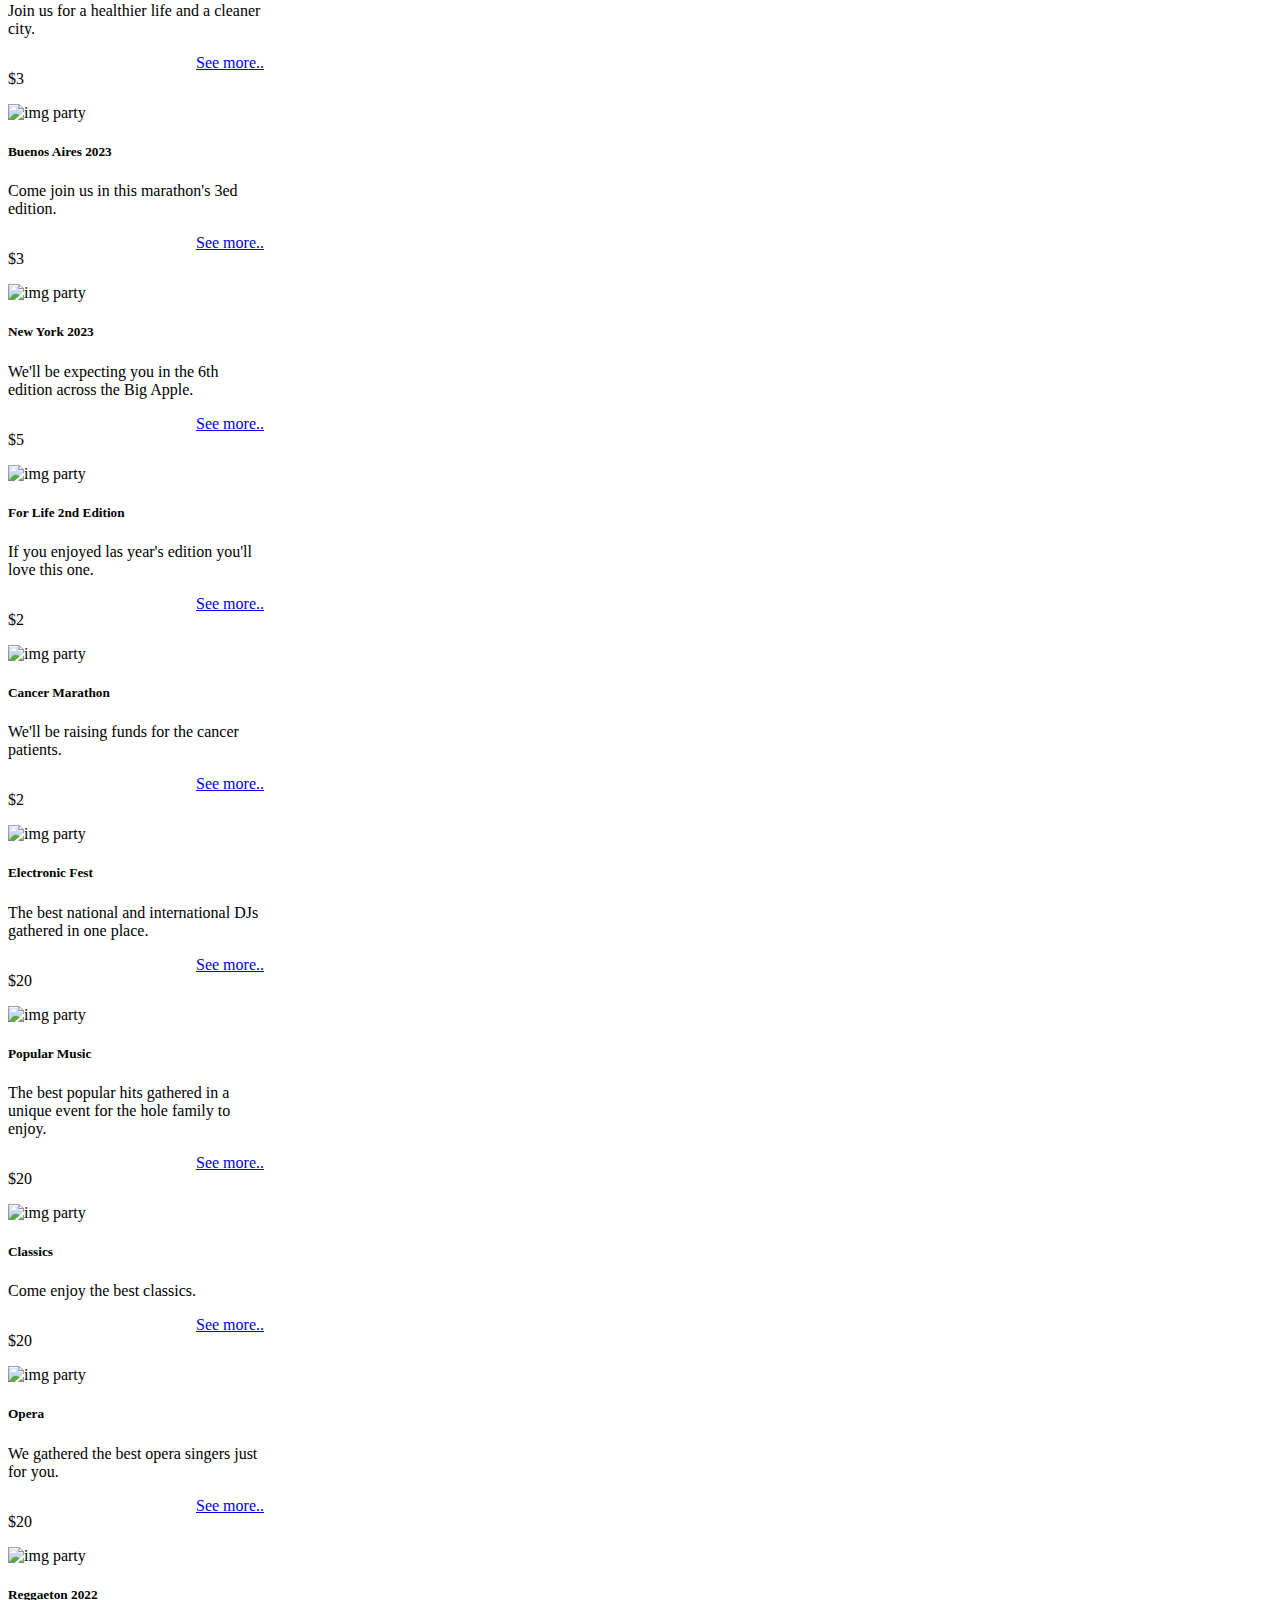
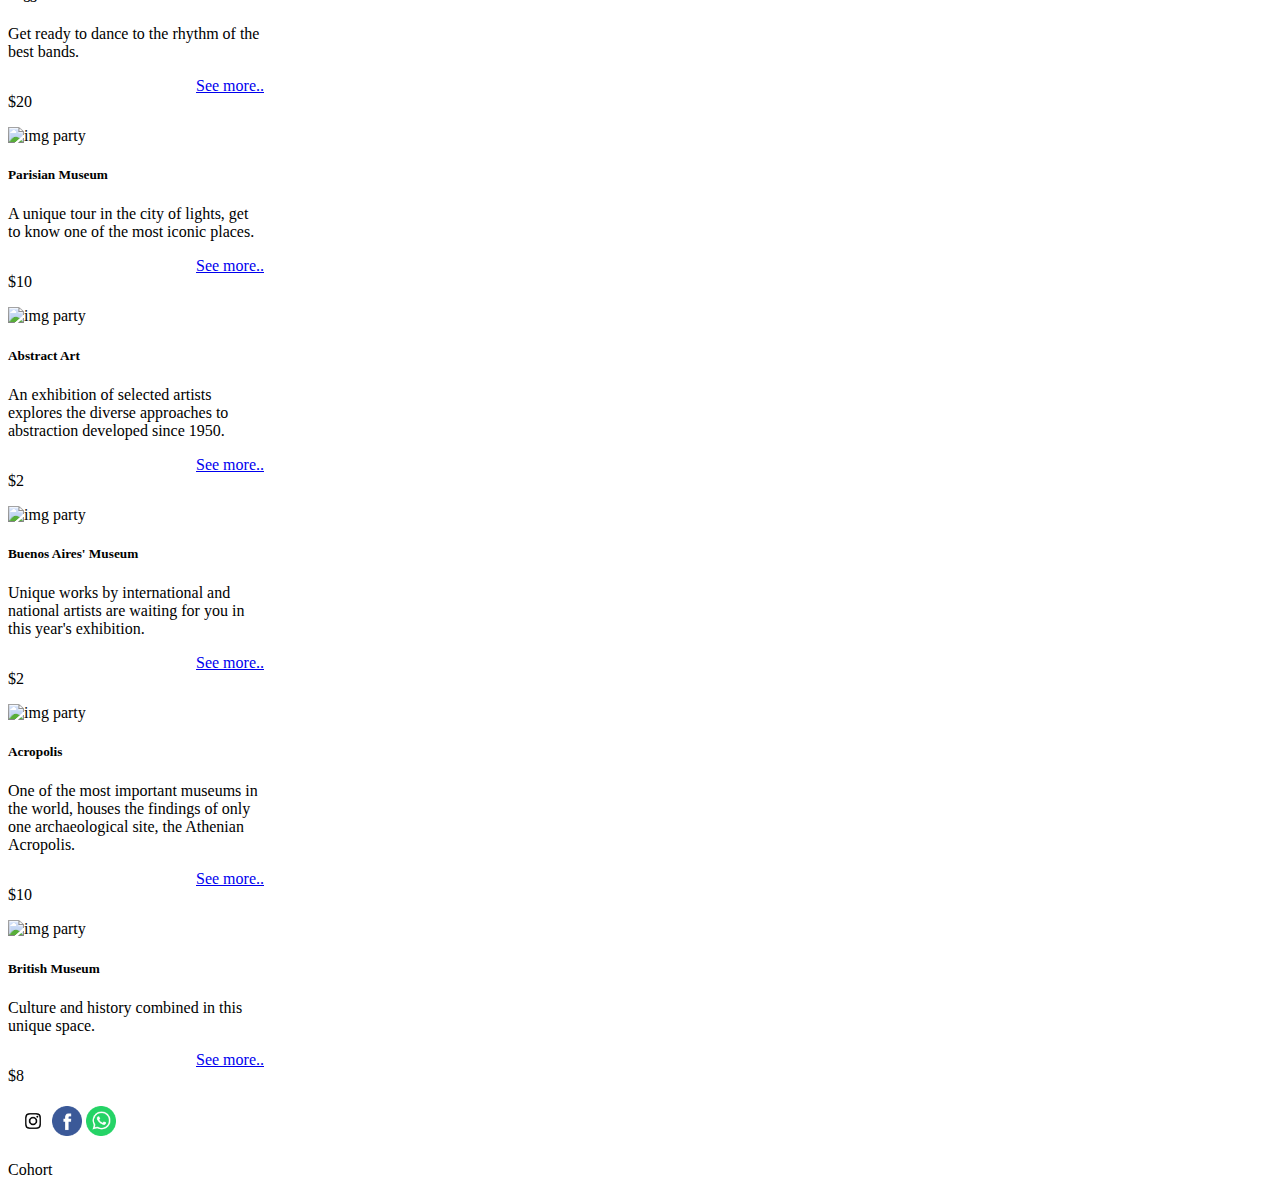
==== commit 0d0986ac: "upcoming listo" ====
--- a/index.html
+++ b/index.html
@@ -58,7 +58,7 @@
     <main class="container bg-danger-subtle">
         <div class="buscador row p-3">
         <div class="contenedorCheck col-12 col-lg-6 d-flex flex-wrap gap-3">
-            <!--<div class="form-check">
+            <div class="form-check">
             <input class="form-check-input" type="checkbox" value="" id="flexCheckChecked" >
             <label class="form-check-label" for="flexCheckChecked">
                 FOOD FAIR
@@ -89,17 +89,17 @@
             </label>
         </div>
         <div class="form-check">
-            <input class="form-check-input" type="checkbox" value="" id="flexCheckChecked" checked>
+            <input class="form-check-input" type="checkbox" value="" id="flexCheckChecked">
             <label class="form-check-label" for="flexCheckChecked">
                 BOOKING EXCHANGE
             </label>
         </div>
         <div class="form-check">
-            <input class="form-check-input" type="checkbox" value="" id="flexCheckChecked" checked>
+            <input class="form-check-input" type="checkbox" value="" id="flexCheckChecked">
             <label class="form-check-label" for="flexCheckChecked">
                 CINEMA
             </label>
-        </div>-->
+        </div>
         </div>
         <div class="contenedorSearch col-12 col-lg-6">  
             
